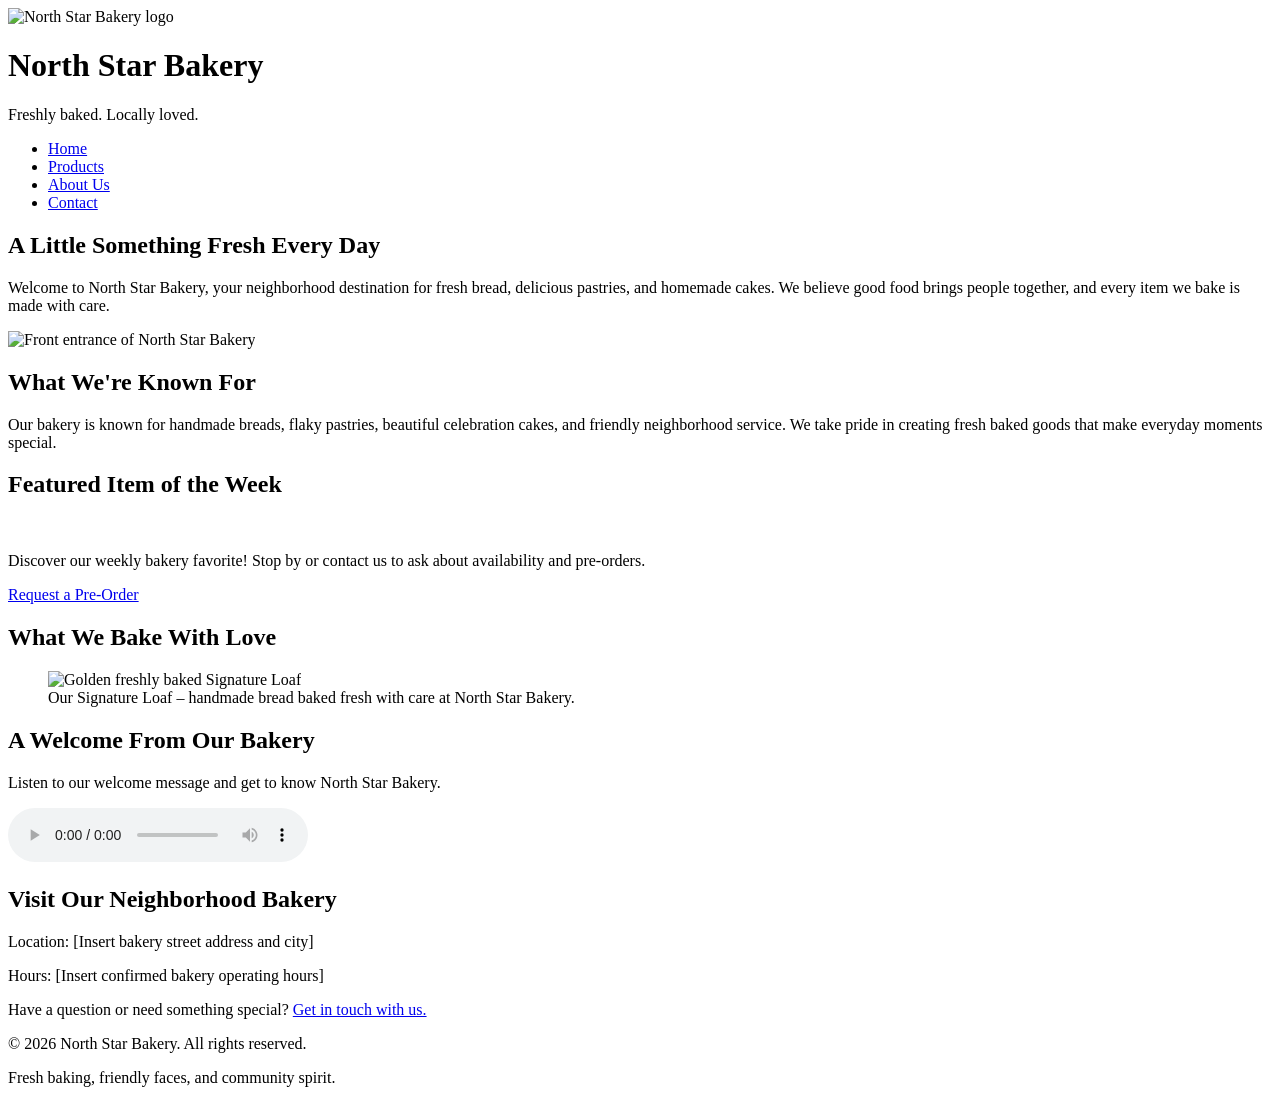
==== index.html @ 8f3c272c "Revise header with new text and logo class Updated header content and improved accessibility." ====
<!DOCTYPE html>
<html lang="en">
<head>
    <meta charset="UTF-8">
    <meta name="viewport" content="width=device-width, initial-scale=1.0">
    <title>North Star Bakery | Home</title>
</head>
<body>

   <header>
    <img src="images/bakery-logo.png"
         alt="North Star Bakery logo"
         class="logo">

    <h1>North Star Bakery</h1>
    <p>Freshly baked. Locally loved.</p>
</header>

    <nav aria-label="Main navigation">
        <ul>
            <li><a href="index.html">Home</a></li>
            <li><a href="products.html">Products</a></li>
            <li><a href="about.html">About Us</a></li>
            <li><a href="contact.html">Contact</a></li>
        </ul>
    </nav>

    <main>
        <section>
            <h2>A Little Something Fresh Every Day</h2>
            <p>
                Welcome to North Star Bakery, your neighborhood
                destination for fresh bread, delicious pastries,
                and homemade cakes. We believe good food brings
                people together, and every item we bake is made
                with care.
            </p>
            <img src="images/bakery-storefront.jpg"
                 alt="Front entrance of North Star Bakery">
        </section>

        <section>
            <h2>What We're Known For</h2>
            <p>
                Our bakery is known for handmade breads, flaky
                pastries, beautiful celebration cakes, and friendly
                neighborhood service. We take pride in creating
                fresh baked goods that make everyday moments special.
            </p>
        </section>

        <section>
            <h2>Featured Item of the Week</h2>

          <picture>
    <source
        media="(min-width: 768px)"
        srcset="images/bakery-feature-large.jpg">

    <img
        src="images/bakery-feature-small.jpg"
        alt="Freshly baked featured item at North Star Bakery"
        class="featured-image">
</picture>

            <p>
                Discover our weekly bakery favorite! Stop by or
                contact us to ask about availability and pre-orders.
            </p>
            <p>
                <a href="contact.html">Request a Pre-Order</a>
            </p>
        </section>

        <section>
            <h2>What We Bake With Love</h2>

            <figure>
    <img
        src="images/bakery-signature-loaf.jpg"
        alt="Golden freshly baked Signature Loaf"
        class="product-image">

    <figcaption>
        Our Signature Loaf – handmade bread
        baked fresh with care at North Star Bakery.
    </figcaption>
</figure>
        </section>

        <section>
            <h2>A Welcome From Our Bakery</h2>
            <p>
                Listen to our welcome message and get to know
                North Star Bakery.
            </p>

           <audio controls>
    <source
        src="images/bakery-welcome.mp3"
        type="audio/mpeg">

    Your browser does not support audio.
    Please visit North Star Bakery to learn more.
</audio>
        </section>

        <section>
            <h2>Visit Our Neighborhood Bakery</h2>
            <p>Location: [Insert bakery street address and city]</p>
            <p>Hours: [Insert confirmed bakery operating hours]</p>
            <p>
                Have a question or need something special?
                <a href="contact.html">Get in touch with us.</a>
            </p>
        </section>
    </main>

    <footer>
        <p>&copy; 2026 North Star Bakery. All rights reserved.</p>
        <p>Fresh baking, friendly faces, and community spirit.</p>
    </footer>

</body>
</html>
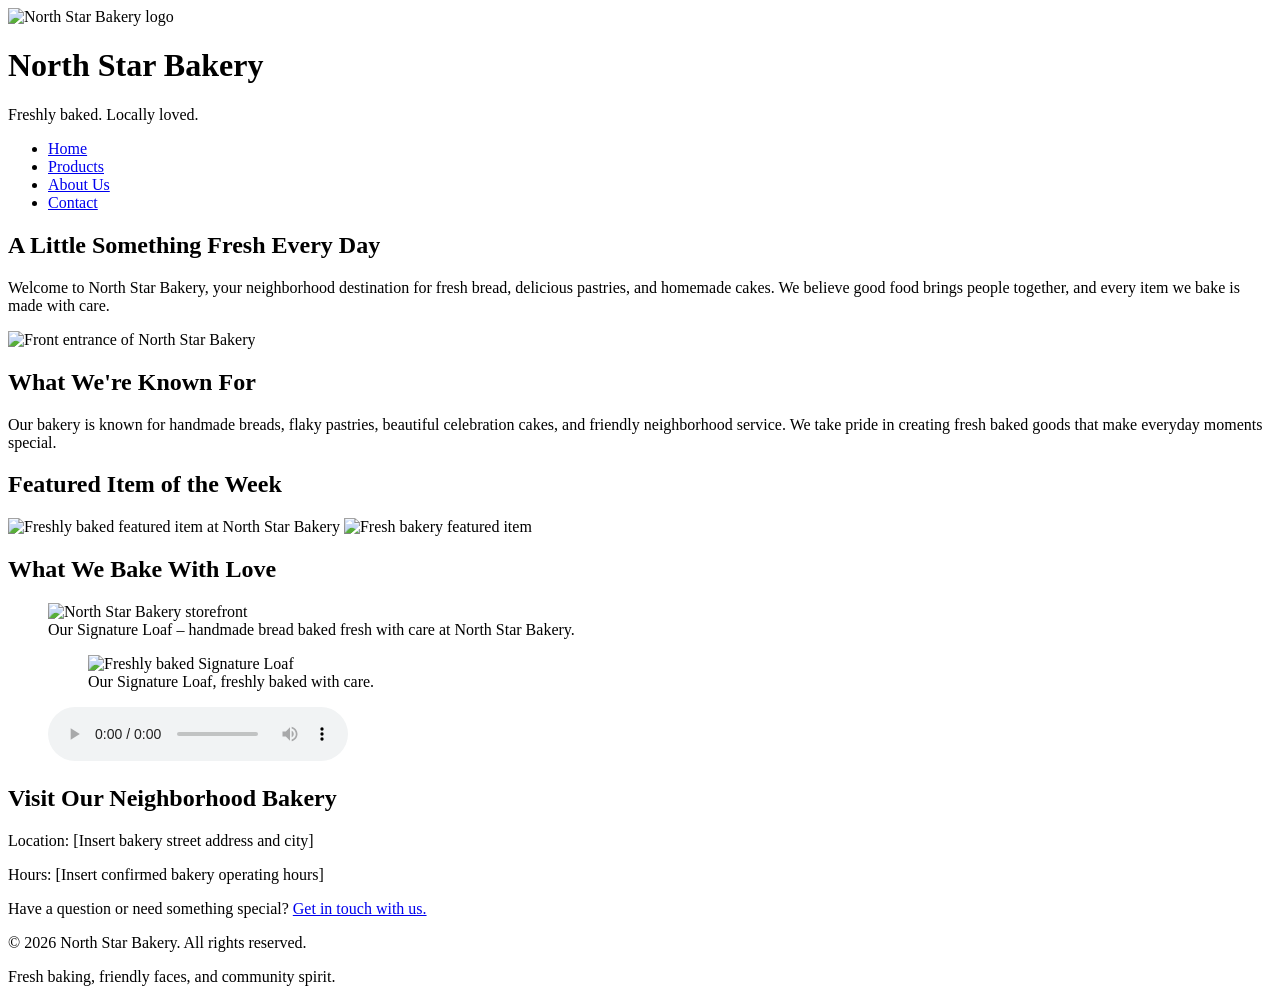
==== commit 58a4cd7b: "Refactor bakery feature images and remove audio section Updated image sources and removed welcome se" ====
--- a/index.html
+++ b/index.html
@@ -61,39 +61,37 @@
         src="images/bakery-feature-small.jpg"
         alt="Freshly baked featured item at North Star Bakery"
         class="featured-image">
+<picture>
+    <source media="(min-width: 768px)"
+            srcset="images/bakery-feature-large.jpg">
+
+    <img src="images/bakery-feature-small.jpg"
+         alt="Fresh bakery featured item"
+         class="featured-image">
 </picture>
-
-            <p>
-                Discover our weekly bakery favorite! Stop by or
-                contact us to ask about availability and pre-orders.
-            </p>
-            <p>
-                <a href="contact.html">Request a Pre-Order</a>
-            </p>
         </section>
 
         <section>
             <h2>What We Bake With Love</h2>
 
             <figure>
-    <img
-        src="images/bakery-signature-loaf.jpg"
-        alt="Golden freshly baked Signature Loaf"
-        class="product-image">
+   <img src="images/bakery-storefront.jpg"
+     alt="North Star Bakery storefront"
+     class="featured-image">
 
     <figcaption>
         Our Signature Loaf – handmade bread
         baked fresh with care at North Star Bakery.
     </figcaption>
+<figure>
+    <img src="images/bakery-signature-loaf.jpg"
+         alt="Freshly baked Signature Loaf"
+         class="product-image">
+
+    <figcaption>
+        Our Signature Loaf, freshly baked with care.
+    </figcaption>
 </figure>
-        </section>
-
-        <section>
-            <h2>A Welcome From Our Bakery</h2>
-            <p>
-                Listen to our welcome message and get to know
-                North Star Bakery.
-            </p>
 
            <audio controls>
     <source
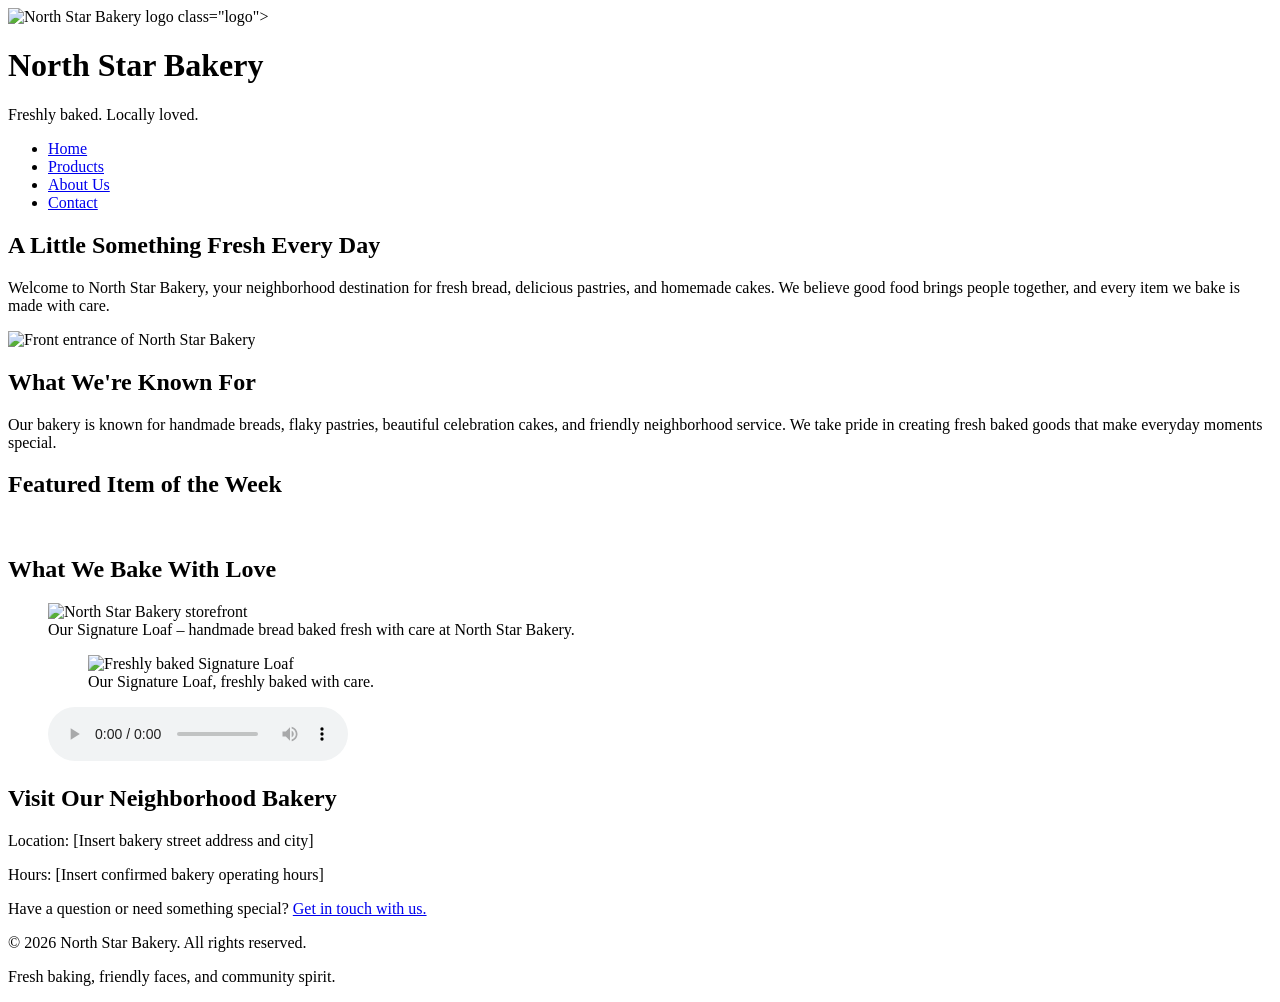
==== commit 19d5000e: "Fix image source path for bakery logo" ====
--- a/index.html
+++ b/index.html
@@ -8,8 +8,8 @@
 <body>
 
    <header>
-    <img src="images/bakery-logo.png"
-         alt="North Star Bakery logo"
+    <img src="bakery-logo.png"
+     alt="North Star Bakery logo">
          class="logo">
 
     <h1>North Star Bakery</h1>
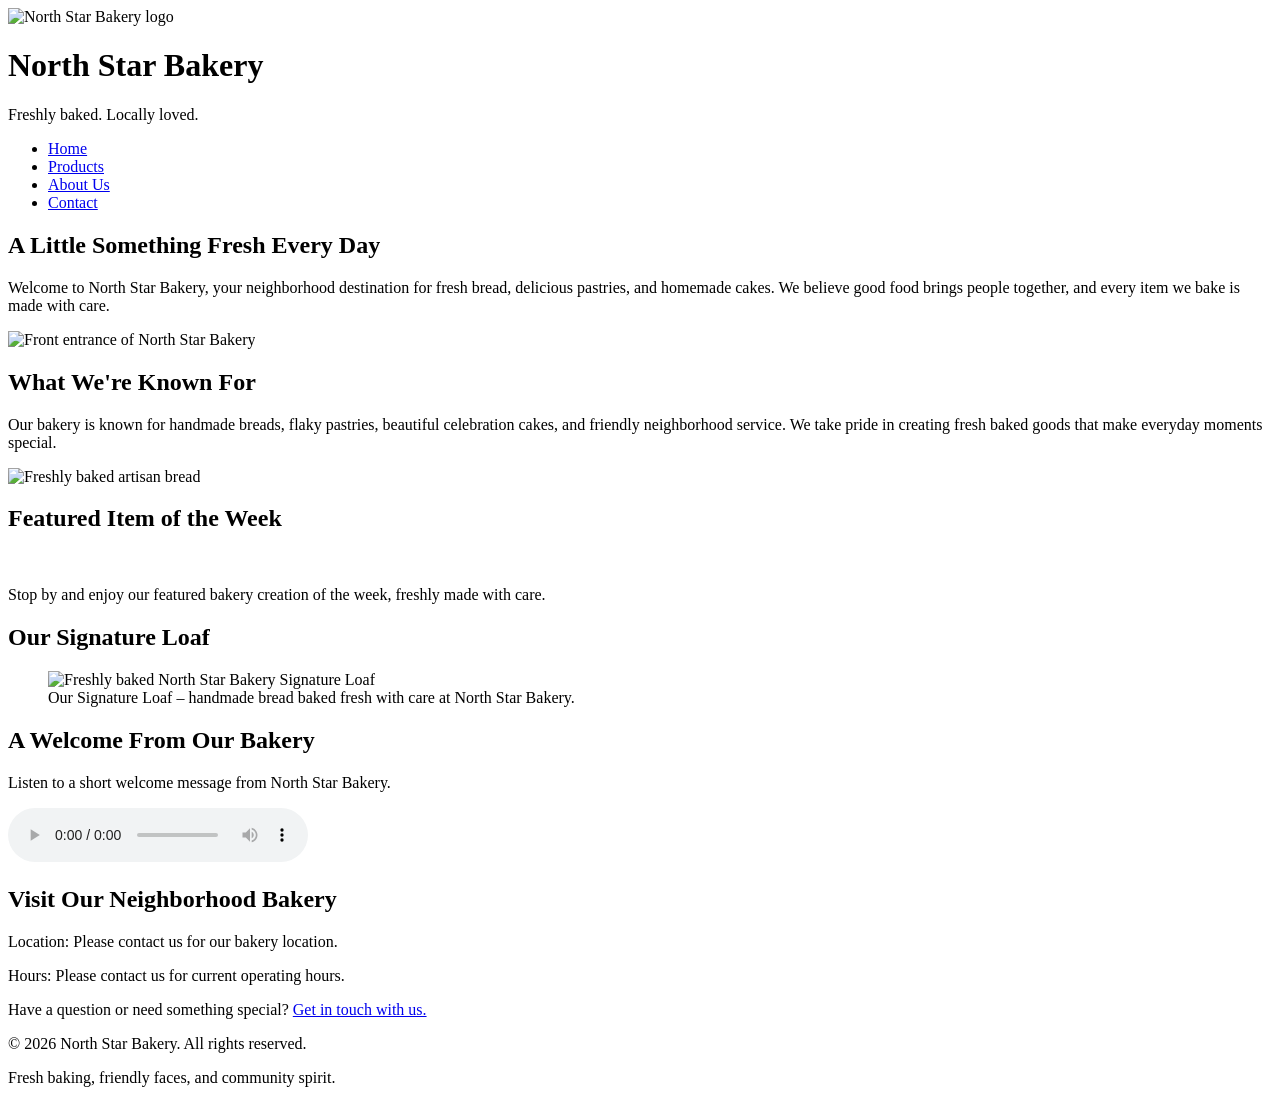
==== commit ce54d662: "Update index.html with new image paths and content" ====
--- a/index.html
+++ b/index.html
@@ -1,21 +1,26 @@
 <!DOCTYPE html>
 <html lang="en">
+
 <head>
     <meta charset="UTF-8">
     <meta name="viewport" content="width=device-width, initial-scale=1.0">
     <title>North Star Bakery | Home</title>
+    <link rel="stylesheet" href="style.css">
 </head>
+
 <body>
 
-   <header>
-    <img src="bakery-logo.png"
-     alt="North Star Bakery logo">
-         class="logo">
+    <!-- HEADER AND BAKERY LOGO -->
+    <header>
+        <img src="images/bakery-logo.png"
+             alt="North Star Bakery logo"
+             class="logo">
 
-    <h1>North Star Bakery</h1>
-    <p>Freshly baked. Locally loved.</p>
-</header>
+        <h1>North Star Bakery</h1>
+        <p>Freshly baked. Locally loved.</p>
+    </header>
 
+    <!-- NAVIGATION -->
     <nav aria-label="Main navigation">
         <ul>
             <li><a href="index.html">Home</a></li>
@@ -26,8 +31,11 @@
     </nav>
 
     <main>
+
+        <!-- WELCOME SECTION -->
         <section>
             <h2>A Little Something Fresh Every Day</h2>
+
             <p>
                 Welcome to North Star Bakery, your neighborhood
                 destination for fresh bread, delicious pastries,
@@ -35,85 +43,101 @@
                 people together, and every item we bake is made
                 with care.
             </p>
+
+            <!-- STOREFRONT IMAGE -->
             <img src="images/bakery-storefront.jpg"
-                 alt="Front entrance of North Star Bakery">
+                 alt="Front entrance of North Star Bakery"
+                 class="featured-image">
         </section>
 
+        <!-- WHAT WE ARE KNOWN FOR -->
         <section>
             <h2>What We're Known For</h2>
+
             <p>
                 Our bakery is known for handmade breads, flaky
                 pastries, beautiful celebration cakes, and friendly
                 neighborhood service. We take pride in creating
                 fresh baked goods that make everyday moments special.
             </p>
+
+            <!-- BREAD IMAGE -->
+            <img src="images/bakery-bread.jpg"
+                 alt="Freshly baked artisan bread"
+                 class="product-image">
         </section>
 
+        <!-- FEATURED ITEM OF THE WEEK -->
         <section>
             <h2>Featured Item of the Week</h2>
 
-          <picture>
-    <source
-        media="(min-width: 768px)"
-        srcset="images/bakery-feature-large.jpg">
+            <picture>
+                <source
+                    media="(min-width: 768px)"
+                    srcset="images/bakery-feature-large.jpg">
 
-    <img
-        src="images/bakery-feature-small.jpg"
-        alt="Freshly baked featured item at North Star Bakery"
-        class="featured-image">
-<picture>
-    <source media="(min-width: 768px)"
-            srcset="images/bakery-feature-large.jpg">
+                <img
+                    src="images/bakery-feature-small.jpg"
+                    alt="Fresh bakery featured item"
+                    class="featured-image">
+            </picture>
 
-    <img src="images/bakery-feature-small.jpg"
-         alt="Fresh bakery featured item"
-         class="featured-image">
-</picture>
+            <p>
+                Stop by and enjoy our featured bakery creation
+                of the week, freshly made with care.
+            </p>
         </section>
 
+        <!-- SIGNATURE LOAF -->
         <section>
-            <h2>What We Bake With Love</h2>
+            <h2>Our Signature Loaf</h2>
 
             <figure>
-   <img src="images/bakery-storefront.jpg"
-     alt="North Star Bakery storefront"
-     class="featured-image">
+                <img
+                    src="images/bakery-signature-loaf.jpg"
+                    alt="Freshly baked North Star Bakery Signature Loaf"
+                    class="product-image">
 
-    <figcaption>
-        Our Signature Loaf – handmade bread
-        baked fresh with care at North Star Bakery.
-    </figcaption>
-<figure>
-    <img src="images/bakery-signature-loaf.jpg"
-         alt="Freshly baked Signature Loaf"
-         class="product-image">
-
-    <figcaption>
-        Our Signature Loaf, freshly baked with care.
-    </figcaption>
-</figure>
-
-           <audio controls>
-    <source
-        src="images/bakery-welcome.mp3"
-        type="audio/mpeg">
-
-    Your browser does not support audio.
-    Please visit North Star Bakery to learn more.
-</audio>
+                <figcaption>
+                    Our Signature Loaf – handmade bread
+                    baked fresh with care at North Star Bakery.
+                </figcaption>
+            </figure>
         </section>
 
+        <!-- AUDIO WELCOME MESSAGE -->
+        <section>
+            <h2>A Welcome From Our Bakery</h2>
+
+            <p>Listen to a short welcome message from North Star Bakery.</p>
+
+            <audio controls>
+                <source
+                    src="images/bakery-welcome.mp3"
+                    type="audio/mpeg">
+
+                Your browser does not support audio playback.
+                Please visit North Star Bakery to learn more.
+            </audio>
+        </section>
+
+        <!-- LOCATION AND HOURS -->
         <section>
             <h2>Visit Our Neighborhood Bakery</h2>
-            <p>Location: [Insert bakery street address and city]</p>
-            <p>Hours: [Insert confirmed bakery operating hours]</p>
+
+            <p>Location: Please contact us for our bakery location.</p>
+
+            <p>Hours: Please contact us for current operating hours.</p>
+
             <p>
                 Have a question or need something special?
                 <a href="contact.html">Get in touch with us.</a>
             </p>
         </section>
+
     </main>
 
+    <!-- FOOTER -->
     <footer>
         <p>&copy; 2026 North Star Bakery. All rights reserved.</p>
         <p>Fresh baking, friendly faces, and community spirit.</p>
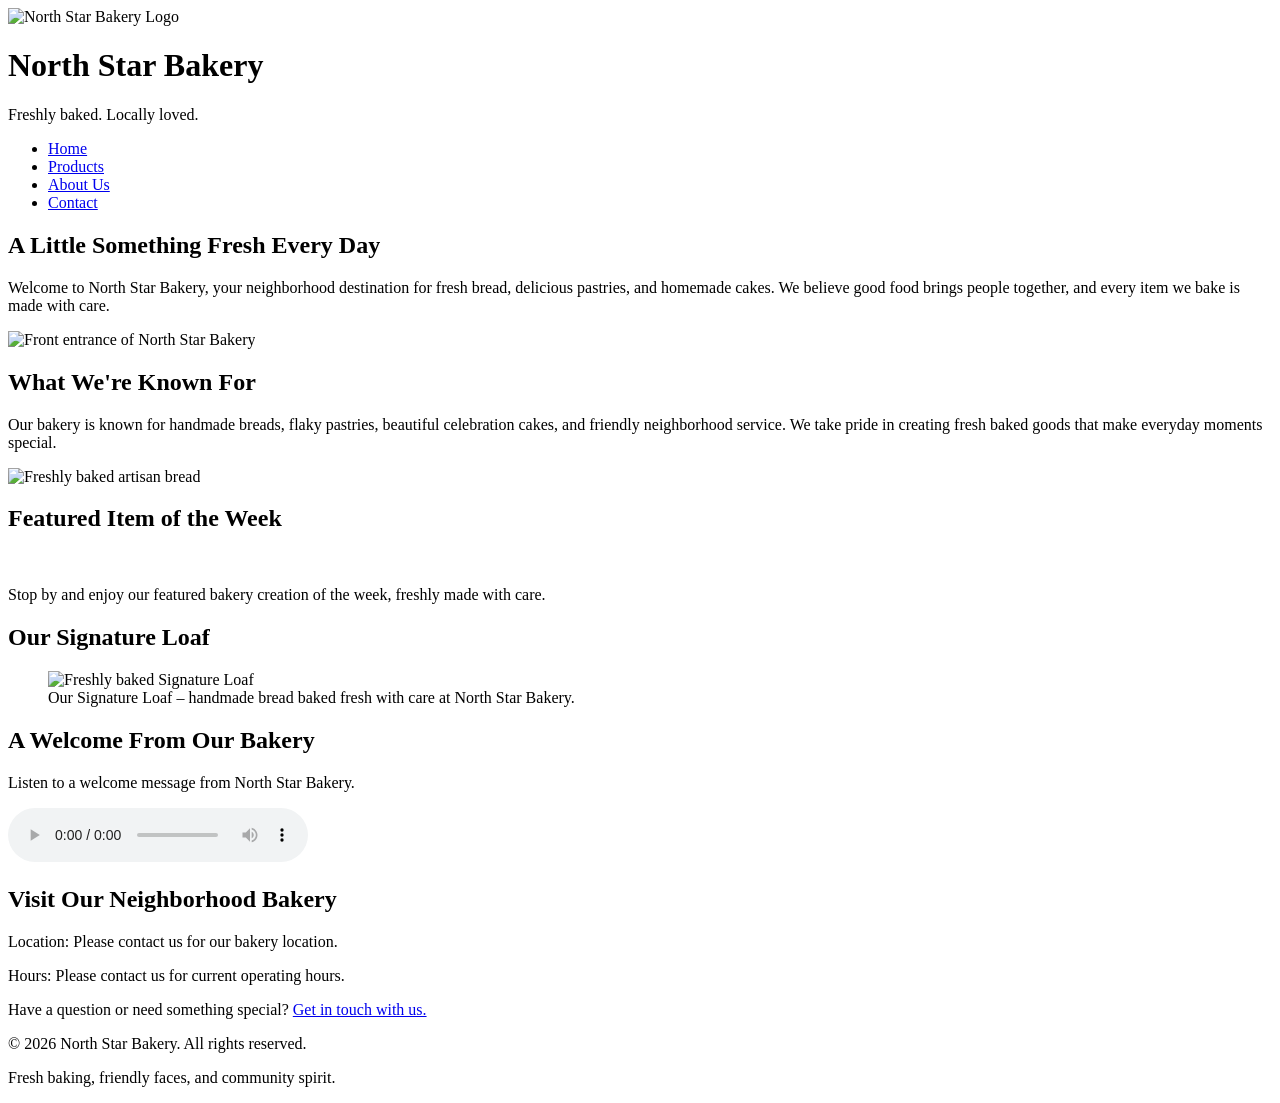
==== commit b6f771be: "Refactor HTML comments and alt text for images" ====
--- a/index.html
+++ b/index.html
@@ -10,18 +10,21 @@
 
 <body>
 
-    <!-- HEADER AND BAKERY LOGO -->
+    <!-- HEADER -->
     <header>
+
+        <!-- Picture 1: Bakery Logo -->
         <img src="images/bakery-logo.png"
-             alt="North Star Bakery logo"
+             alt="North Star Bakery Logo"
              class="logo">
 
         <h1>North Star Bakery</h1>
         <p>Freshly baked. Locally loved.</p>
+
     </header>
 
     <!-- NAVIGATION -->
-    <nav aria-label="Main navigation">
+    <nav>
         <ul>
             <li><a href="index.html">Home</a></li>
             <li><a href="products.html">Products</a></li>
@@ -34,6 +37,7 @@
 
         <!-- WELCOME SECTION -->
         <section>
+
             <h2>A Little Something Fresh Every Day</h2>
 
             <p>
@@ -44,14 +48,16 @@
                 with care.
             </p>
 
-            <!-- STOREFRONT IMAGE -->
+            <!-- Picture 2: Bakery Storefront -->
             <img src="images/bakery-storefront.jpg"
                  alt="Front entrance of North Star Bakery"
                  class="featured-image">
+
         </section>
 
         <!-- WHAT WE ARE KNOWN FOR -->
         <section>
+
             <h2>What We're Known For</h2>
 
             <p>
@@ -61,86 +67,106 @@
                 fresh baked goods that make everyday moments special.
             </p>
 
-            <!-- BREAD IMAGE -->
+            <!-- Picture 3: Fresh Bakery Bread -->
             <img src="images/bakery-bread.jpg"
                  alt="Freshly baked artisan bread"
                  class="product-image">
+
         </section>
 
-        <!-- FEATURED ITEM OF THE WEEK -->
+        <!-- FEATURED ITEM -->
         <section>
+
             <h2>Featured Item of the Week</h2>
 
+            <!-- Picture 4: Small Featured Image -->
             <picture>
+
                 <source
                     media="(min-width: 768px)"
                     srcset="images/bakery-feature-large.jpg">
 
-                <img
-                    src="images/bakery-feature-small.jpg"
-                    alt="Fresh bakery featured item"
-                    class="featured-image">
+                <img src="images/bakery-feature-small.jpg"
+                     alt="North Star Bakery featured item"
+                     class="featured-image">
+
             </picture>
 
             <p>
                 Stop by and enjoy our featured bakery creation
                 of the week, freshly made with care.
             </p>
+
         </section>
 
         <!-- SIGNATURE LOAF -->
         <section>
+
             <h2>Our Signature Loaf</h2>
 
             <figure>
-                <img
-                    src="images/bakery-signature-loaf.jpg"
-                    alt="Freshly baked North Star Bakery Signature Loaf"
-                    class="product-image">
+
+                <!-- Picture 5: Signature Loaf -->
+                <img src="images/bakery-signature-loaf.jpg"
+                     alt="Freshly baked Signature Loaf"
+                     class="product-image">
 
                 <figcaption>
                     Our Signature Loaf – handmade bread
                     baked fresh with care at North Star Bakery.
                 </figcaption>
+
             </figure>
+
         </section>
 
-        <!-- AUDIO WELCOME MESSAGE -->
+        <!-- AUDIO -->
         <section>
+
             <h2>A Welcome From Our Bakery</h2>
 
-            <p>Listen to a short welcome message from North Star Bakery.</p>
+            <p>
+                Listen to a welcome message from North Star Bakery.
+            </p>
 
             <audio controls>
-                <source
-                    src="images/bakery-welcome.mp3"
-                    type="audio/mpeg">
+                <source src="images/bakery-welcome.mp3"
+                        type="audio/mpeg">
 
                 Your browser does not support audio playback.
-                Please visit North Star Bakery to learn more.
             </audio>
+
         </section>
 
         <!-- LOCATION AND HOURS -->
         <section>
+
             <h2>Visit Our Neighborhood Bakery</h2>
 
-            <p>Location: Please contact us for our bakery location.</p>
+            <p>
+                Location: Please contact us for our bakery location.
+            </p>
 
-            <p>Hours: Please contact us for current operating hours.</p>
+            <p>
+                Hours: Please contact us for current operating hours.
+            </p>
 
             <p>
                 Have a question or need something special?
                 <a href="contact.html">Get in touch with us.</a>
             </p>
+
         </section>
 
     </main>
 
     <!-- FOOTER -->
     <footer>
+
         <p>&copy; 2026 North Star Bakery. All rights reserved.</p>
+
         <p>Fresh baking, friendly faces, and community spirit.</p>
+
     </footer>
 
 </body>
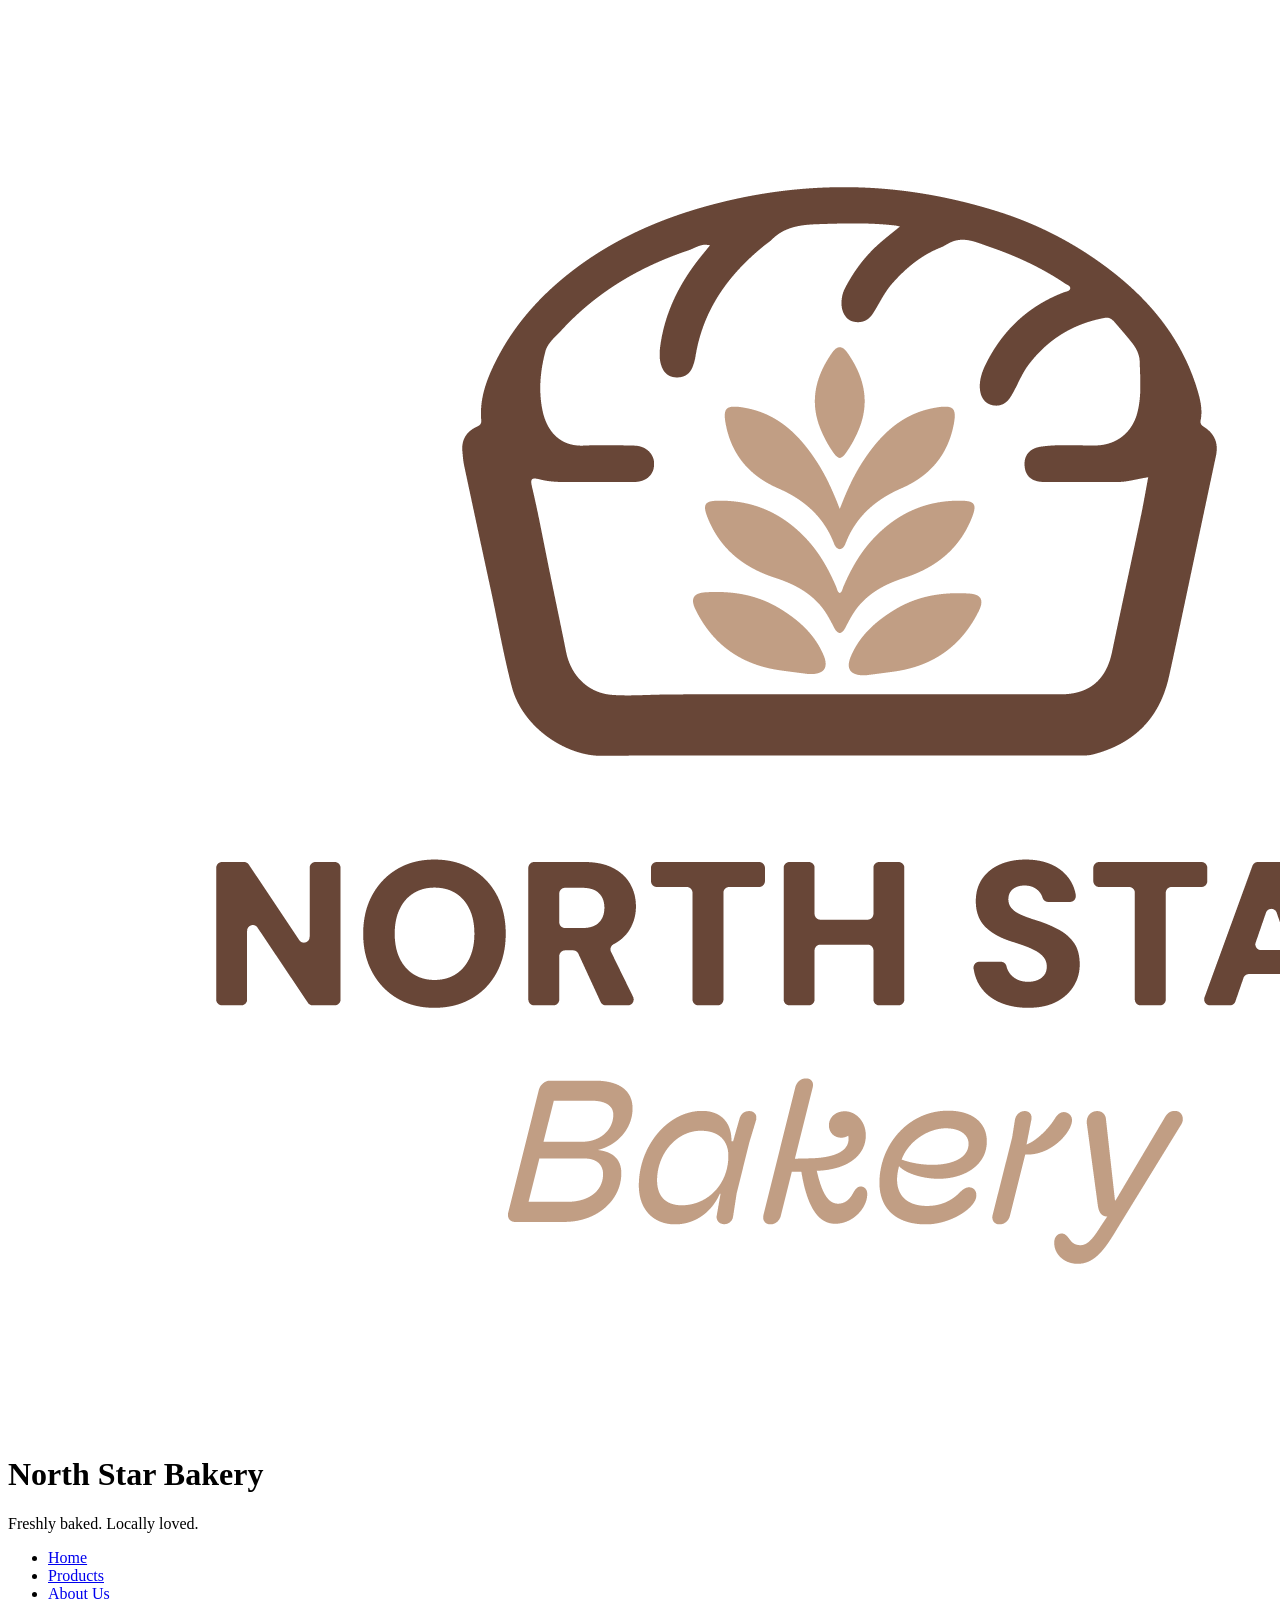
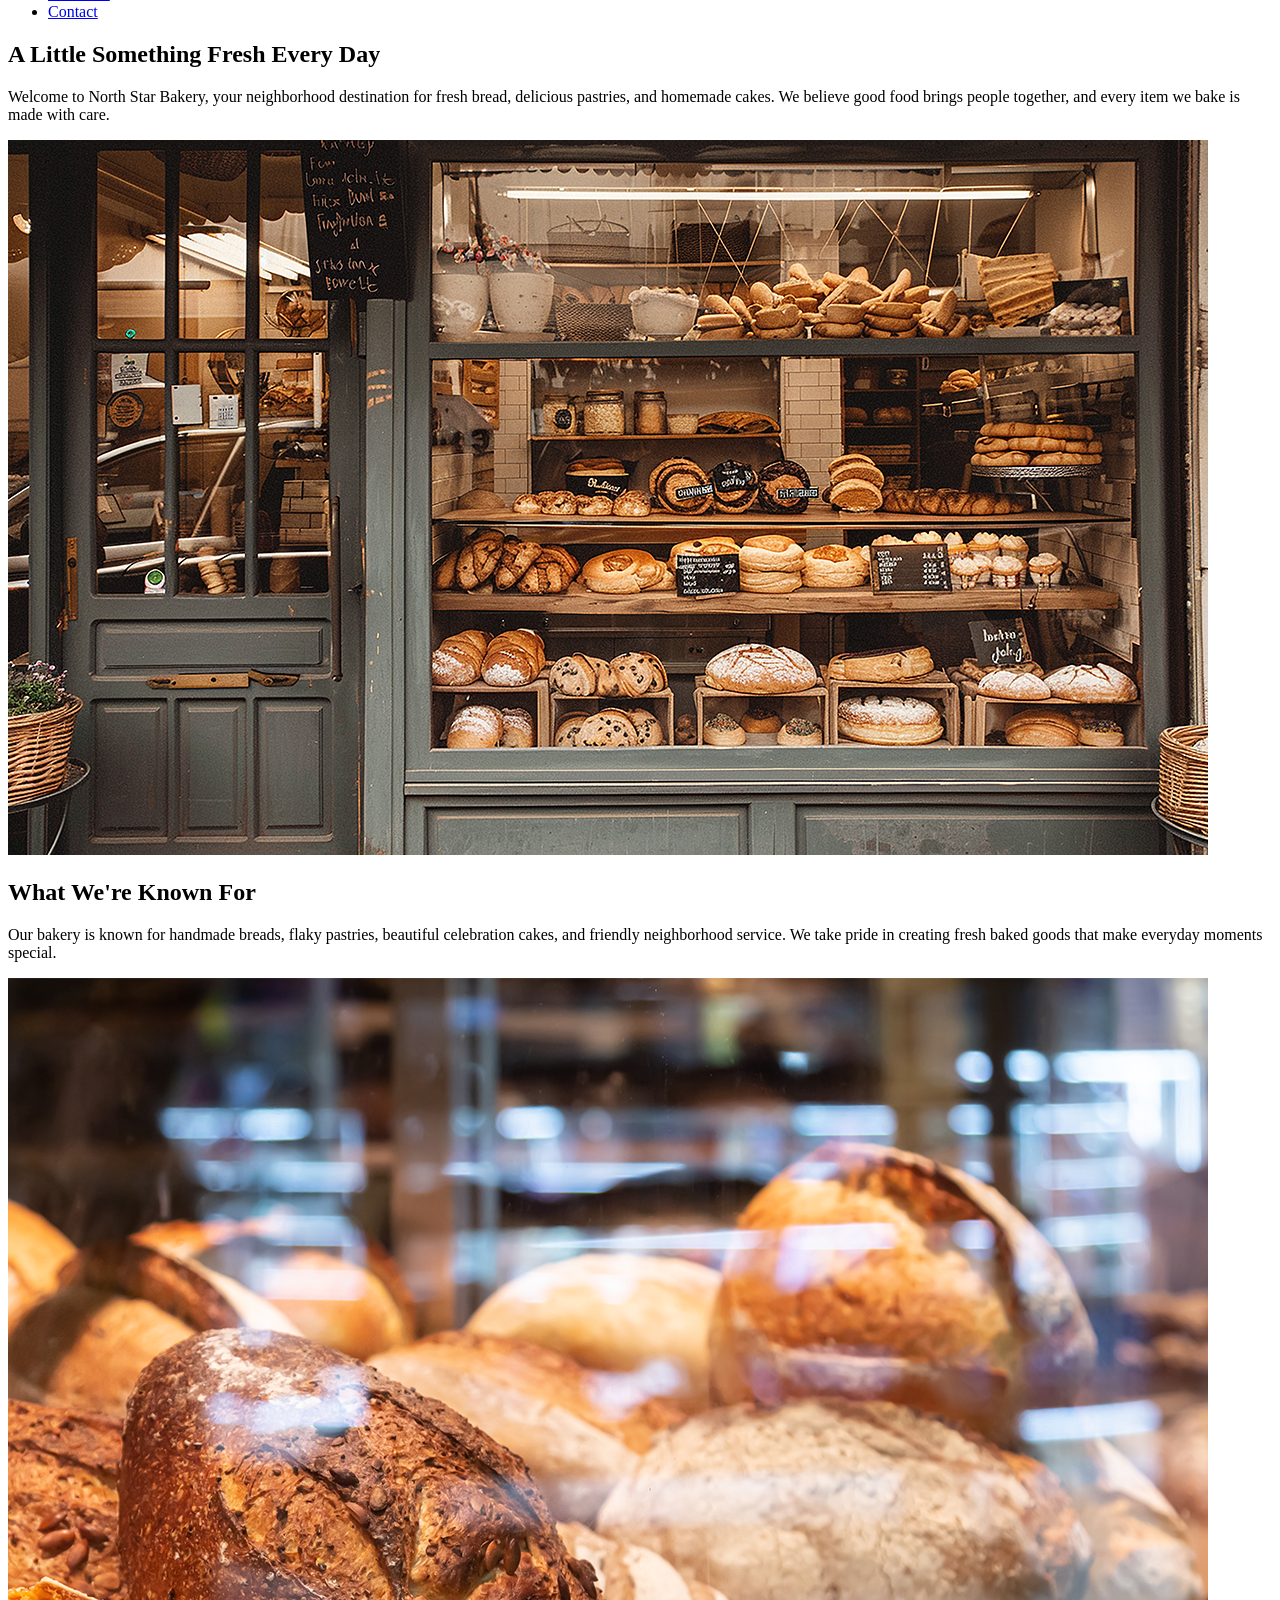
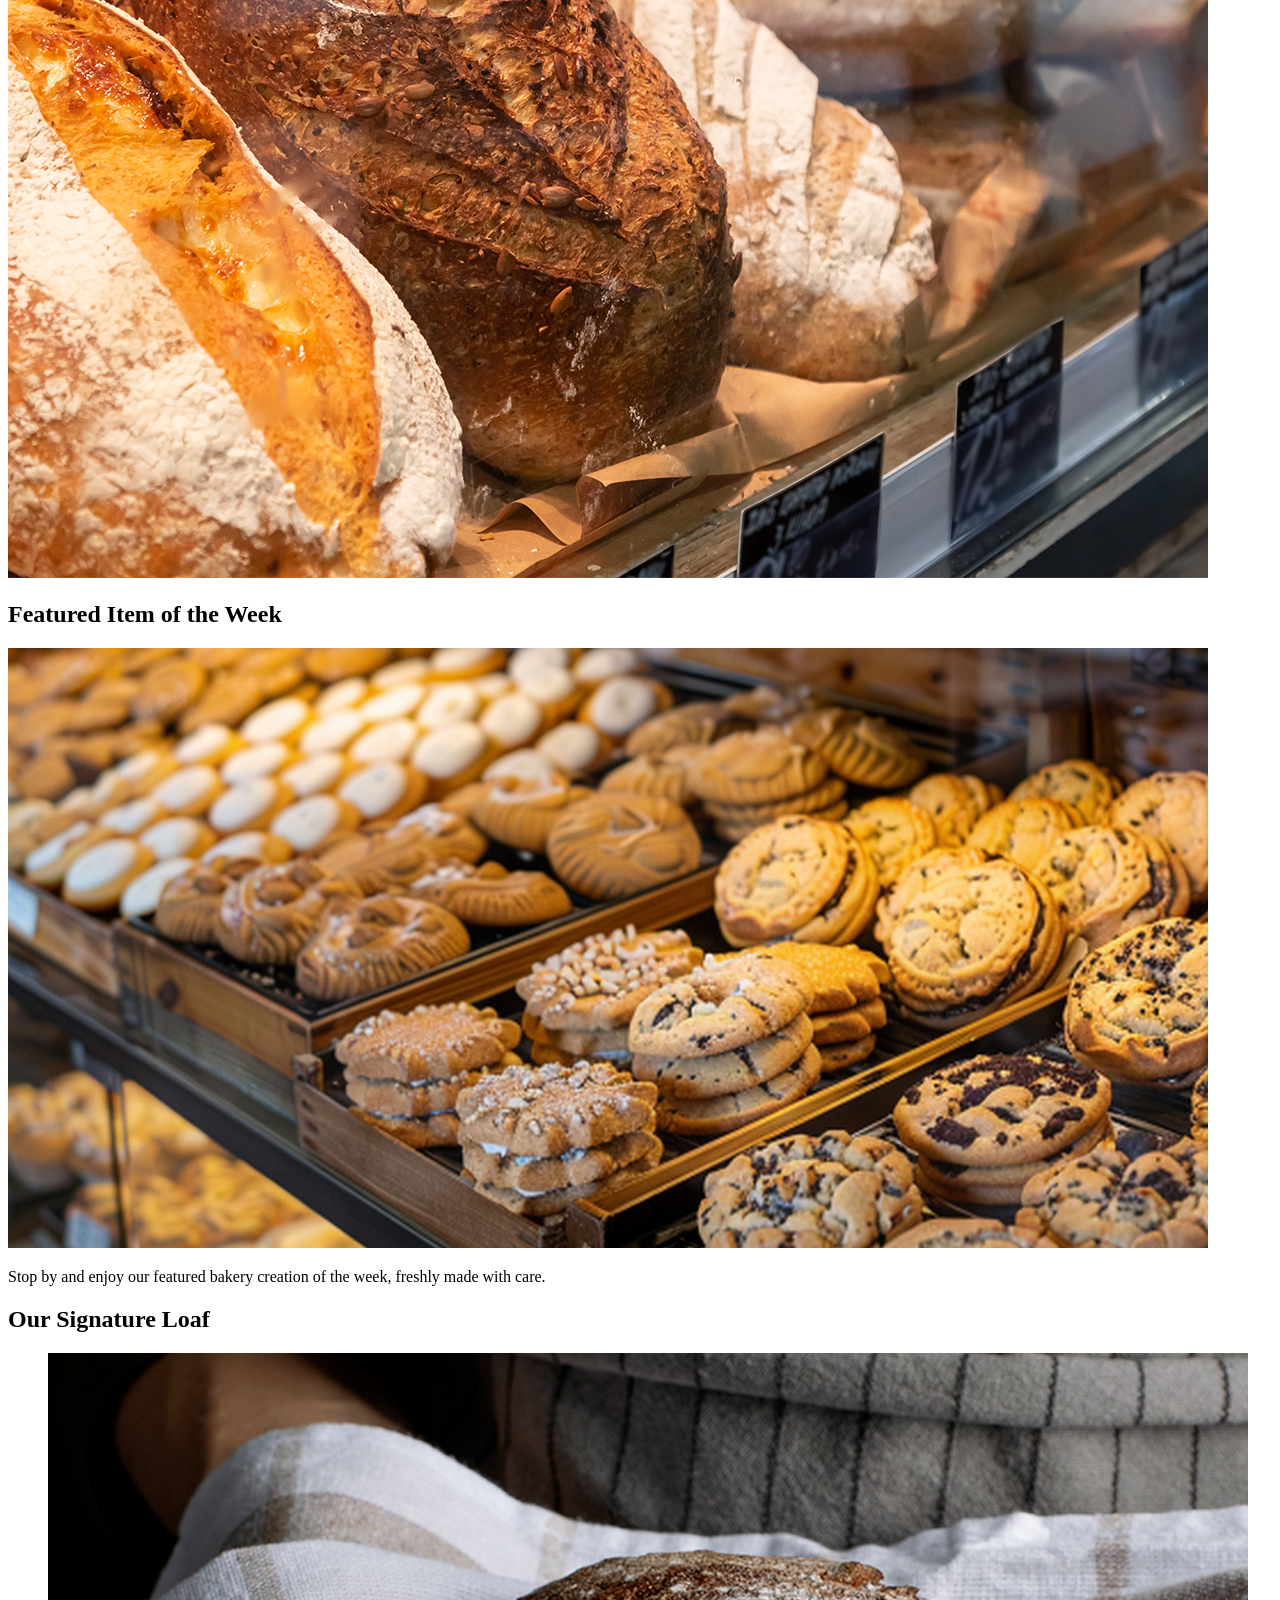
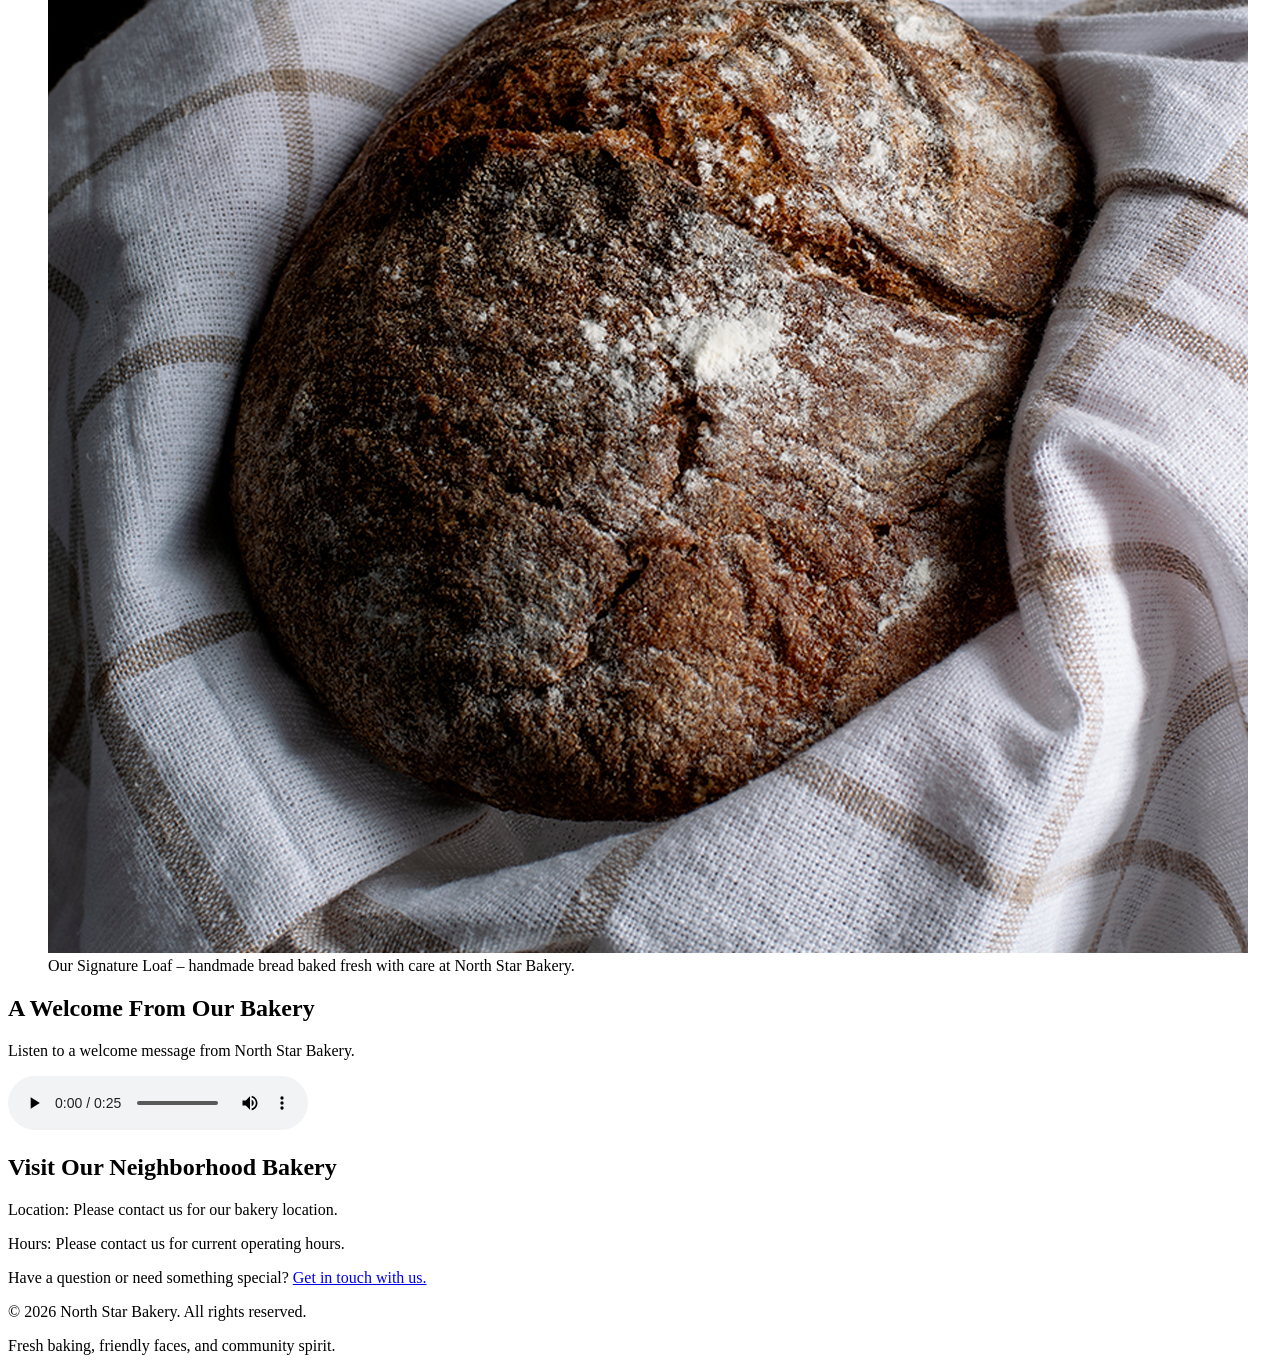
==== commit 6db531fb: "Update image and audio source paths in index.html" ====
--- a/index.html
+++ b/index.html
@@ -14,7 +14,7 @@
     <header>
 
         <!-- Picture 1: Bakery Logo -->
-        <img src="images/bakery-logo.png"
+        <img src="bakery-logo_c.png"
              alt="North Star Bakery Logo"
              class="logo">
 
@@ -49,7 +49,7 @@
             </p>
 
             <!-- Picture 2: Bakery Storefront -->
-            <img src="images/bakery-storefront.jpg"
+            <img src="bakery-storefront_c.png"
                  alt="Front entrance of North Star Bakery"
                  class="featured-image">
 
@@ -68,7 +68,7 @@
             </p>
 
             <!-- Picture 3: Fresh Bakery Bread -->
-            <img src="images/bakery-bread.jpg"
+            <img src="bakery-bread_c.png"
                  alt="Freshly baked artisan bread"
                  class="product-image">
 
@@ -84,9 +84,9 @@
 
                 <source
                     media="(min-width: 768px)"
-                    srcset="images/bakery-feature-large.jpg">
+                    srcset="bakery-feature-large_c.png">
 
-                <img src="images/bakery-feature-small.jpg"
+                <img src="bakery-feature-small_c.png"
                      alt="North Star Bakery featured item"
                      class="featured-image">
 
@@ -107,7 +107,7 @@
             <figure>
 
                 <!-- Picture 5: Signature Loaf -->
-                <img src="images/bakery-signature-loaf.jpg"
+                <img src="bakery-signature-loaf_c.png"
                      alt="Freshly baked Signature Loaf"
                      class="product-image">
 
@@ -130,7 +130,7 @@
             </p>
 
             <audio controls>
-                <source src="images/bakery-welcome.mp3"
+                <source src="bakery-welcome_c.mp3"
                         type="audio/mpeg">
 
                 Your browser does not support audio playback.
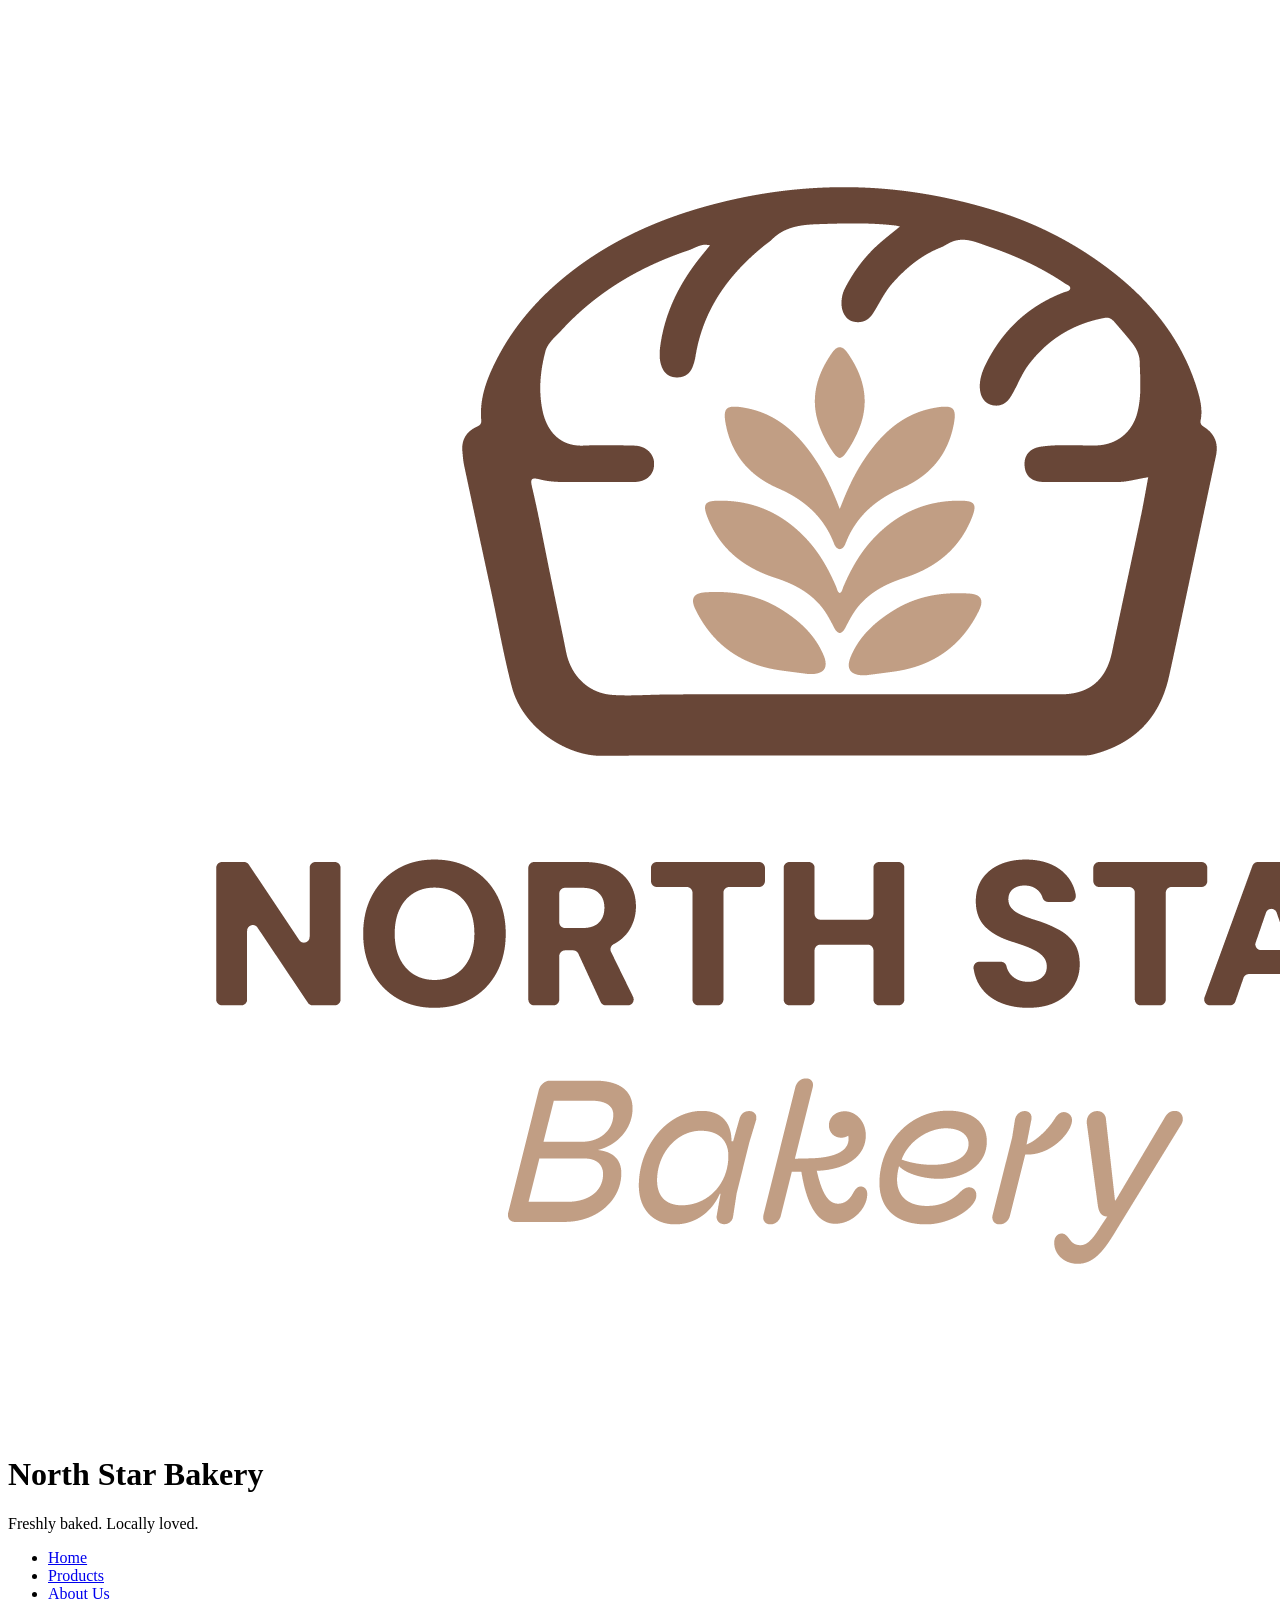
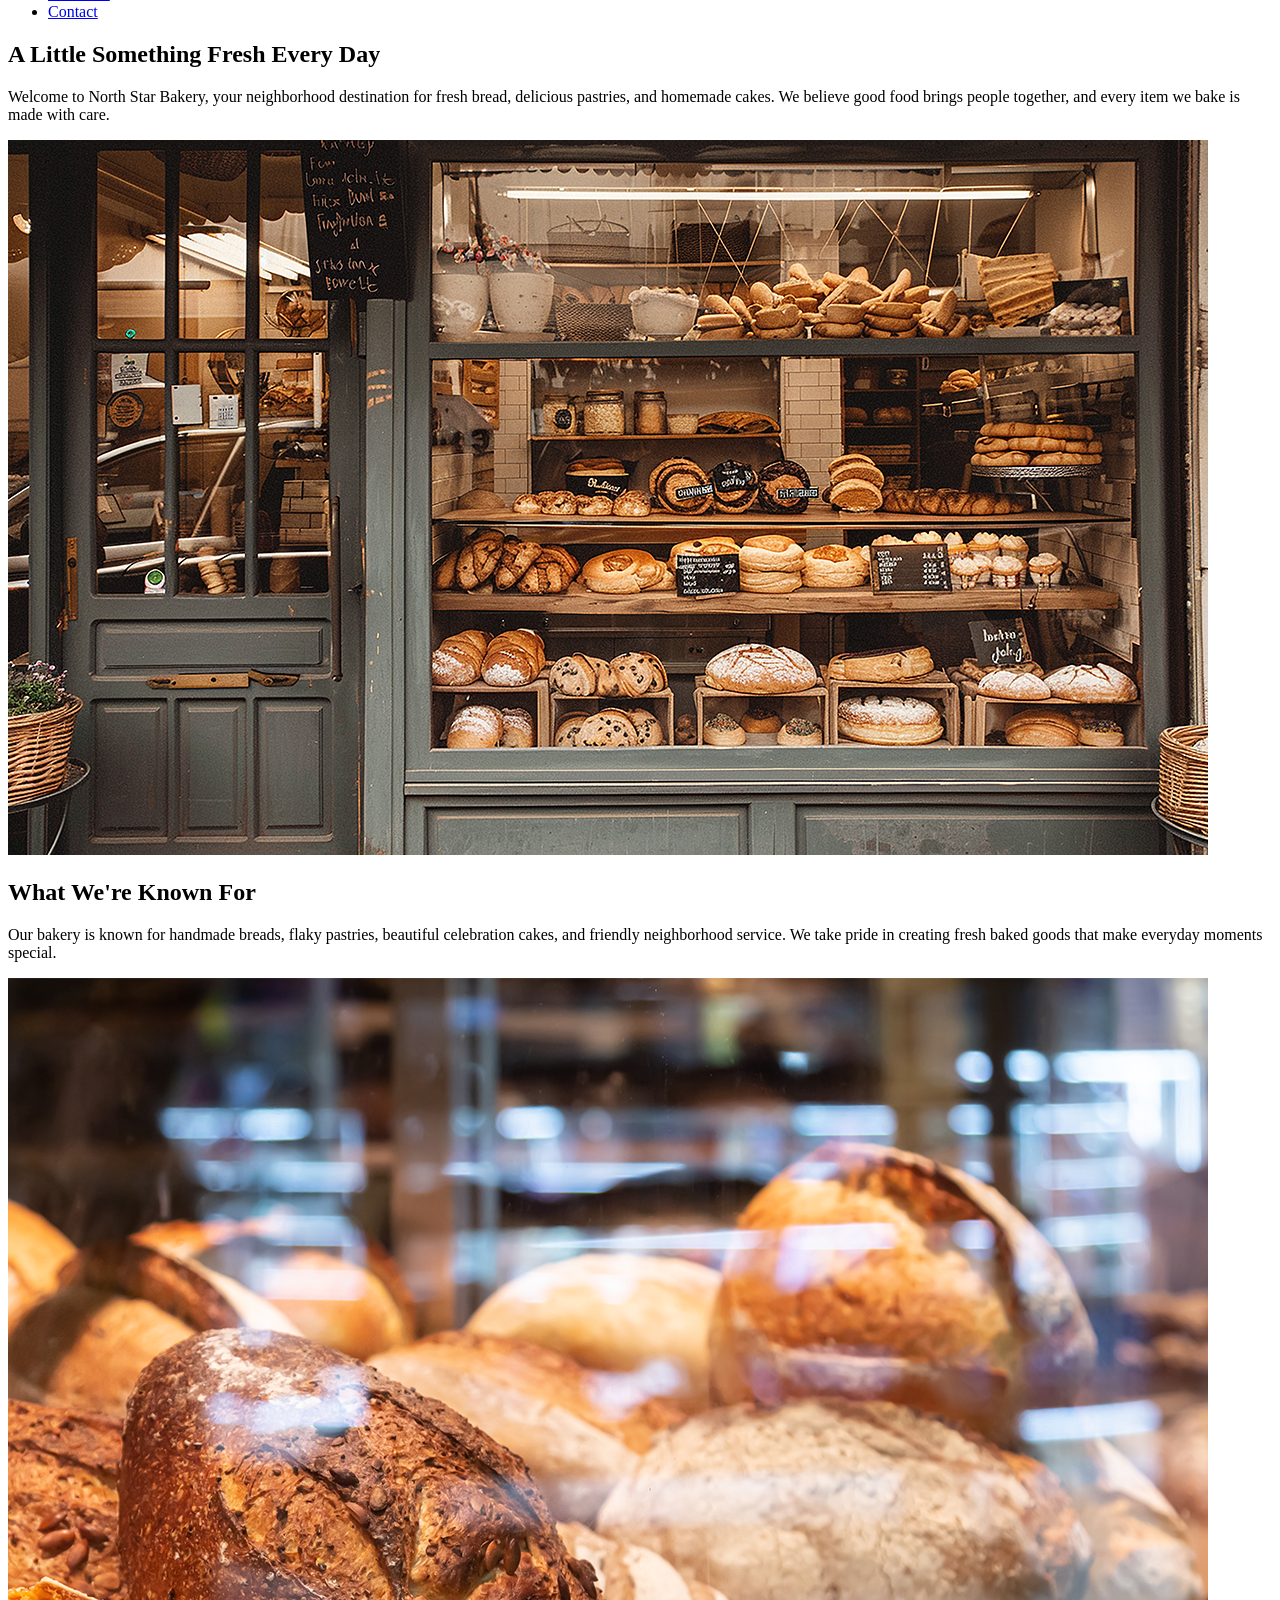
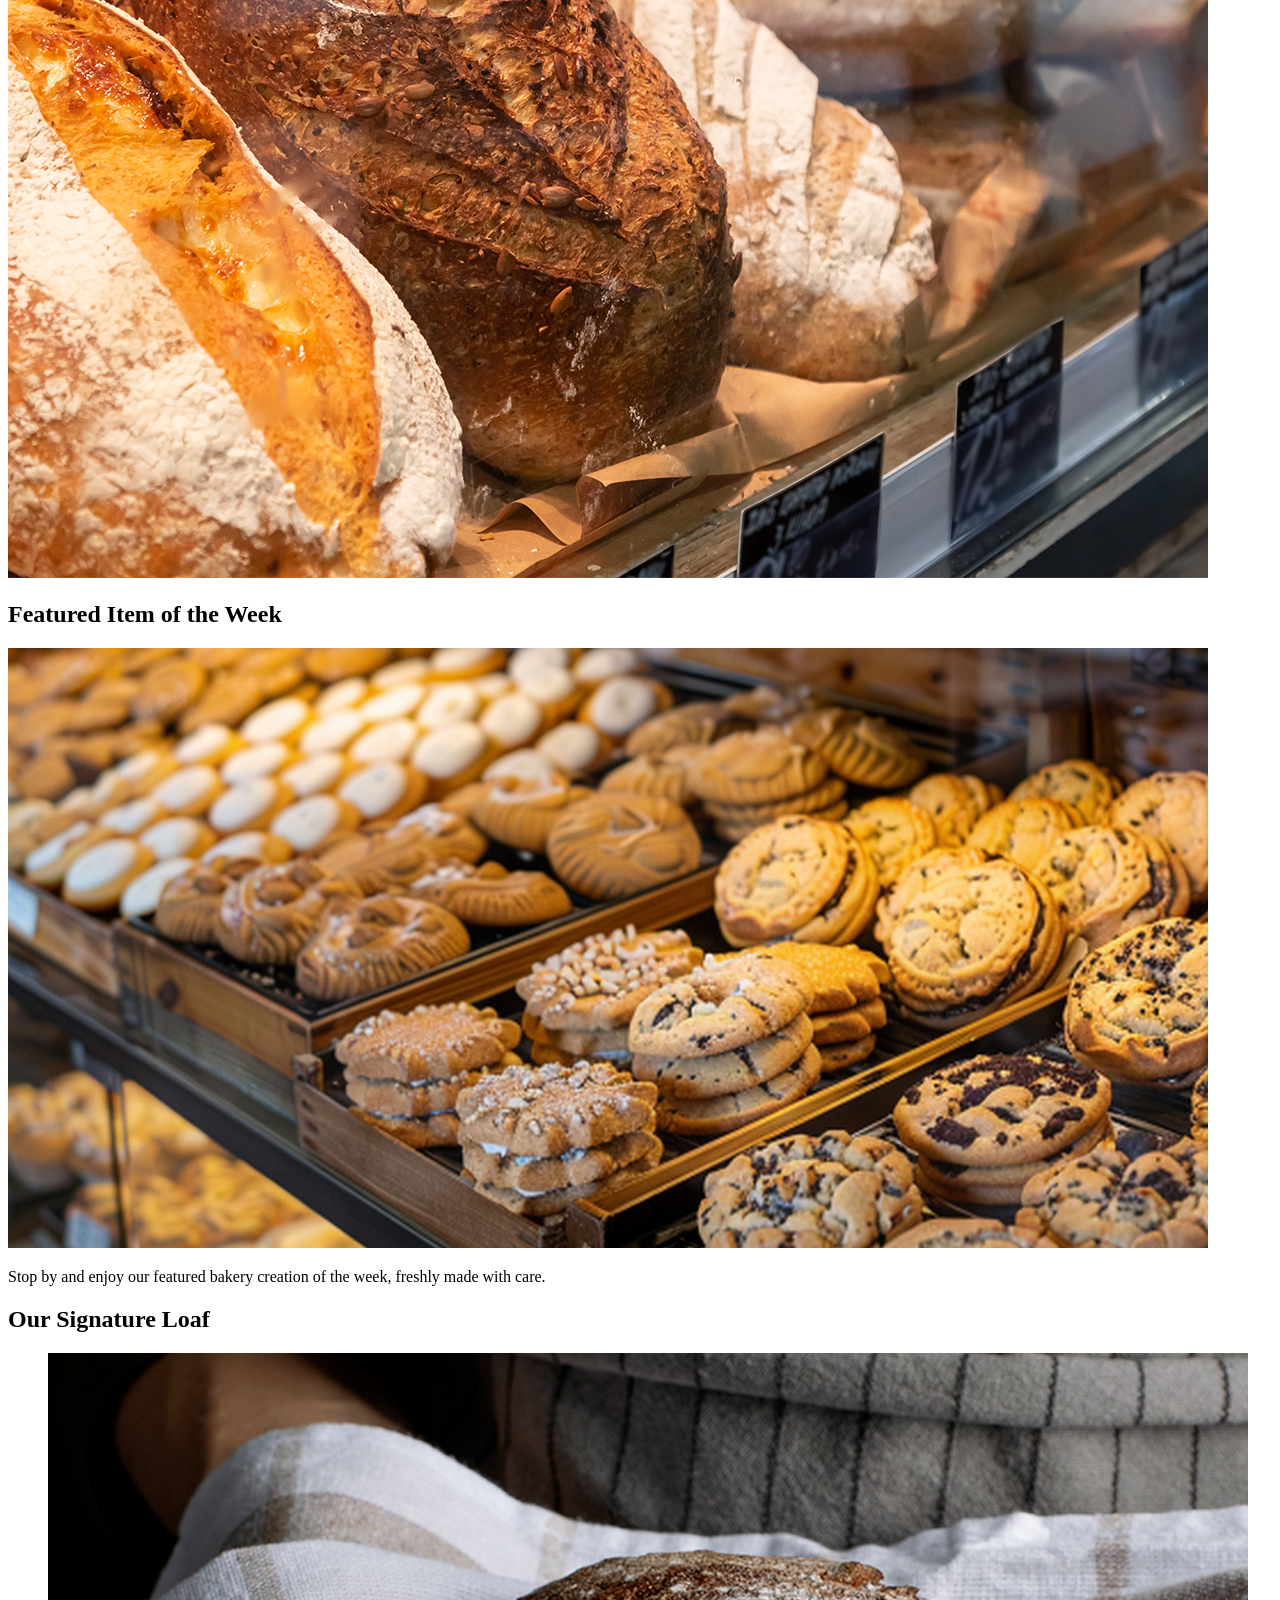
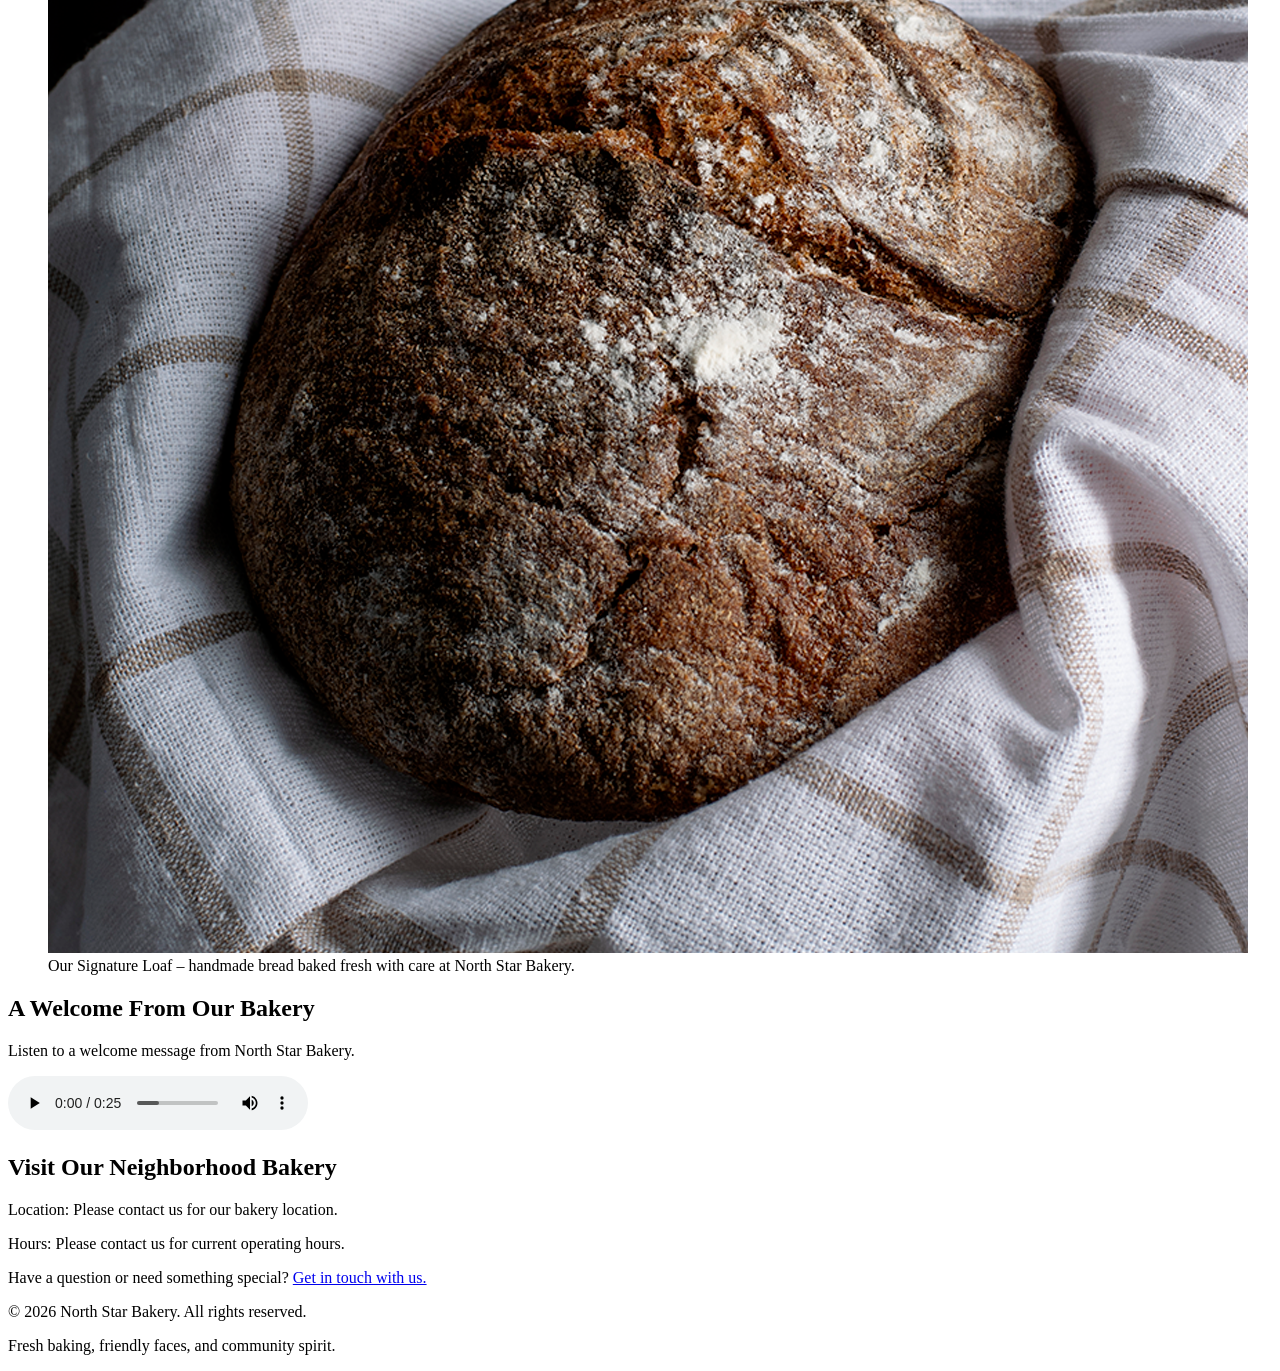
==== commit c8dc9dfa: "Fix image and audio source paths in index.html Updated image and audio source paths to include 'imag" ====
--- a/index.html
+++ b/index.html
@@ -14,7 +14,7 @@
     <header>
 
         <!-- Picture 1: Bakery Logo -->
-        <img src="bakery-logo_c.png"
+        <img src="images/bakery-logo_c.png"
              alt="North Star Bakery Logo"
              class="logo">
 
@@ -49,7 +49,7 @@
             </p>
 
             <!-- Picture 2: Bakery Storefront -->
-            <img src="bakery-storefront_c.png"
+            <img src="images/bakery-storefront_c.png"
                  alt="Front entrance of North Star Bakery"
                  class="featured-image">
 
@@ -68,7 +68,7 @@
             </p>
 
             <!-- Picture 3: Fresh Bakery Bread -->
-            <img src="bakery-bread_c.png"
+            <img src="images/bakery-bread_c.png"
                  alt="Freshly baked artisan bread"
                  class="product-image">
 
@@ -79,14 +79,14 @@
 
             <h2>Featured Item of the Week</h2>
 
-            <!-- Picture 4: Small Featured Image -->
+            <!-- Picture 4: Featured Images -->
             <picture>
 
                 <source
                     media="(min-width: 768px)"
-                    srcset="bakery-feature-large_c.png">
+                    srcset="images/bakery-feature-large_c.png">
 
-                <img src="bakery-feature-small_c.png"
+                <img src="images/bakery-feature-small_c.png"
                      alt="North Star Bakery featured item"
                      class="featured-image">
 
@@ -107,7 +107,7 @@
             <figure>
 
                 <!-- Picture 5: Signature Loaf -->
-                <img src="bakery-signature-loaf_c.png"
+                <img src="images/bakery-signature-loaf_c.png"
                      alt="Freshly baked Signature Loaf"
                      class="product-image">
 
@@ -130,7 +130,7 @@
             </p>
 
             <audio controls>
-                <source src="bakery-welcome_c.mp3"
+                <source src="images/bakery-welcome_c.mp3"
                         type="audio/mpeg">
 
                 Your browser does not support audio playback.
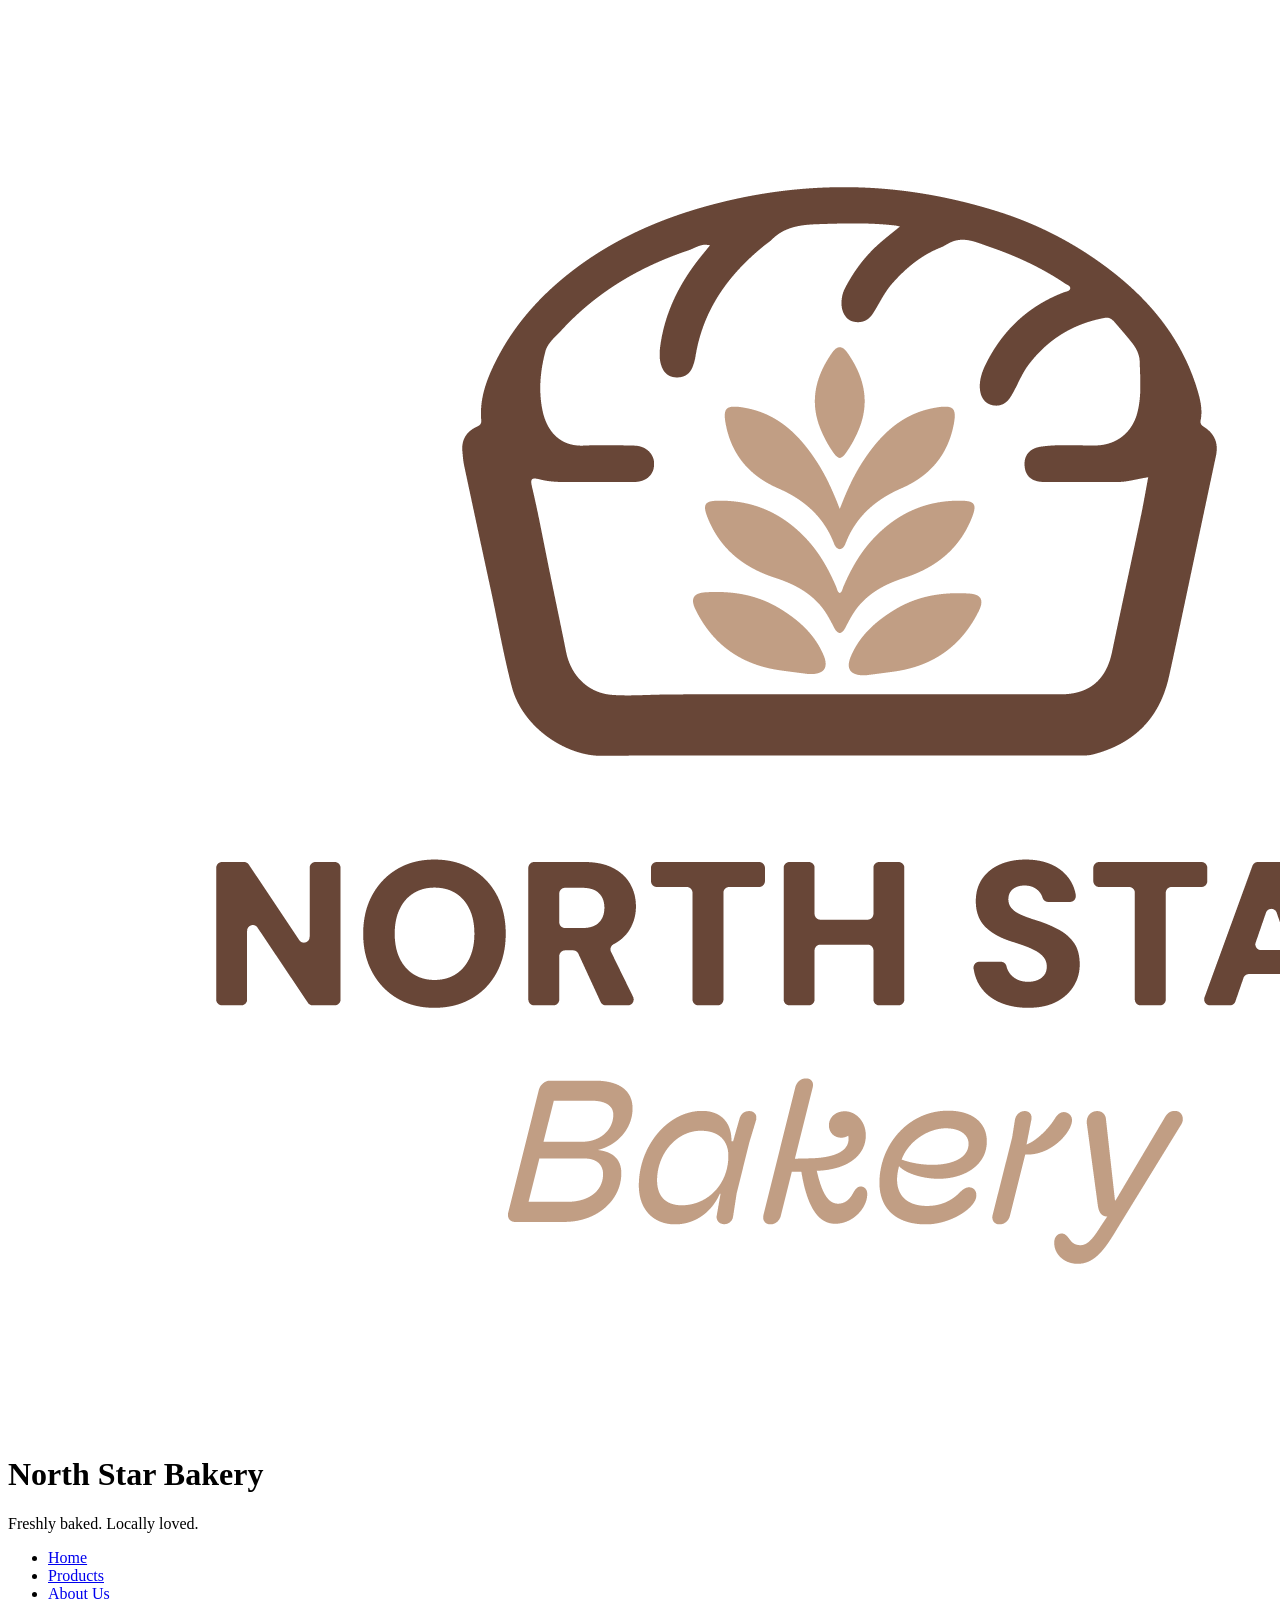
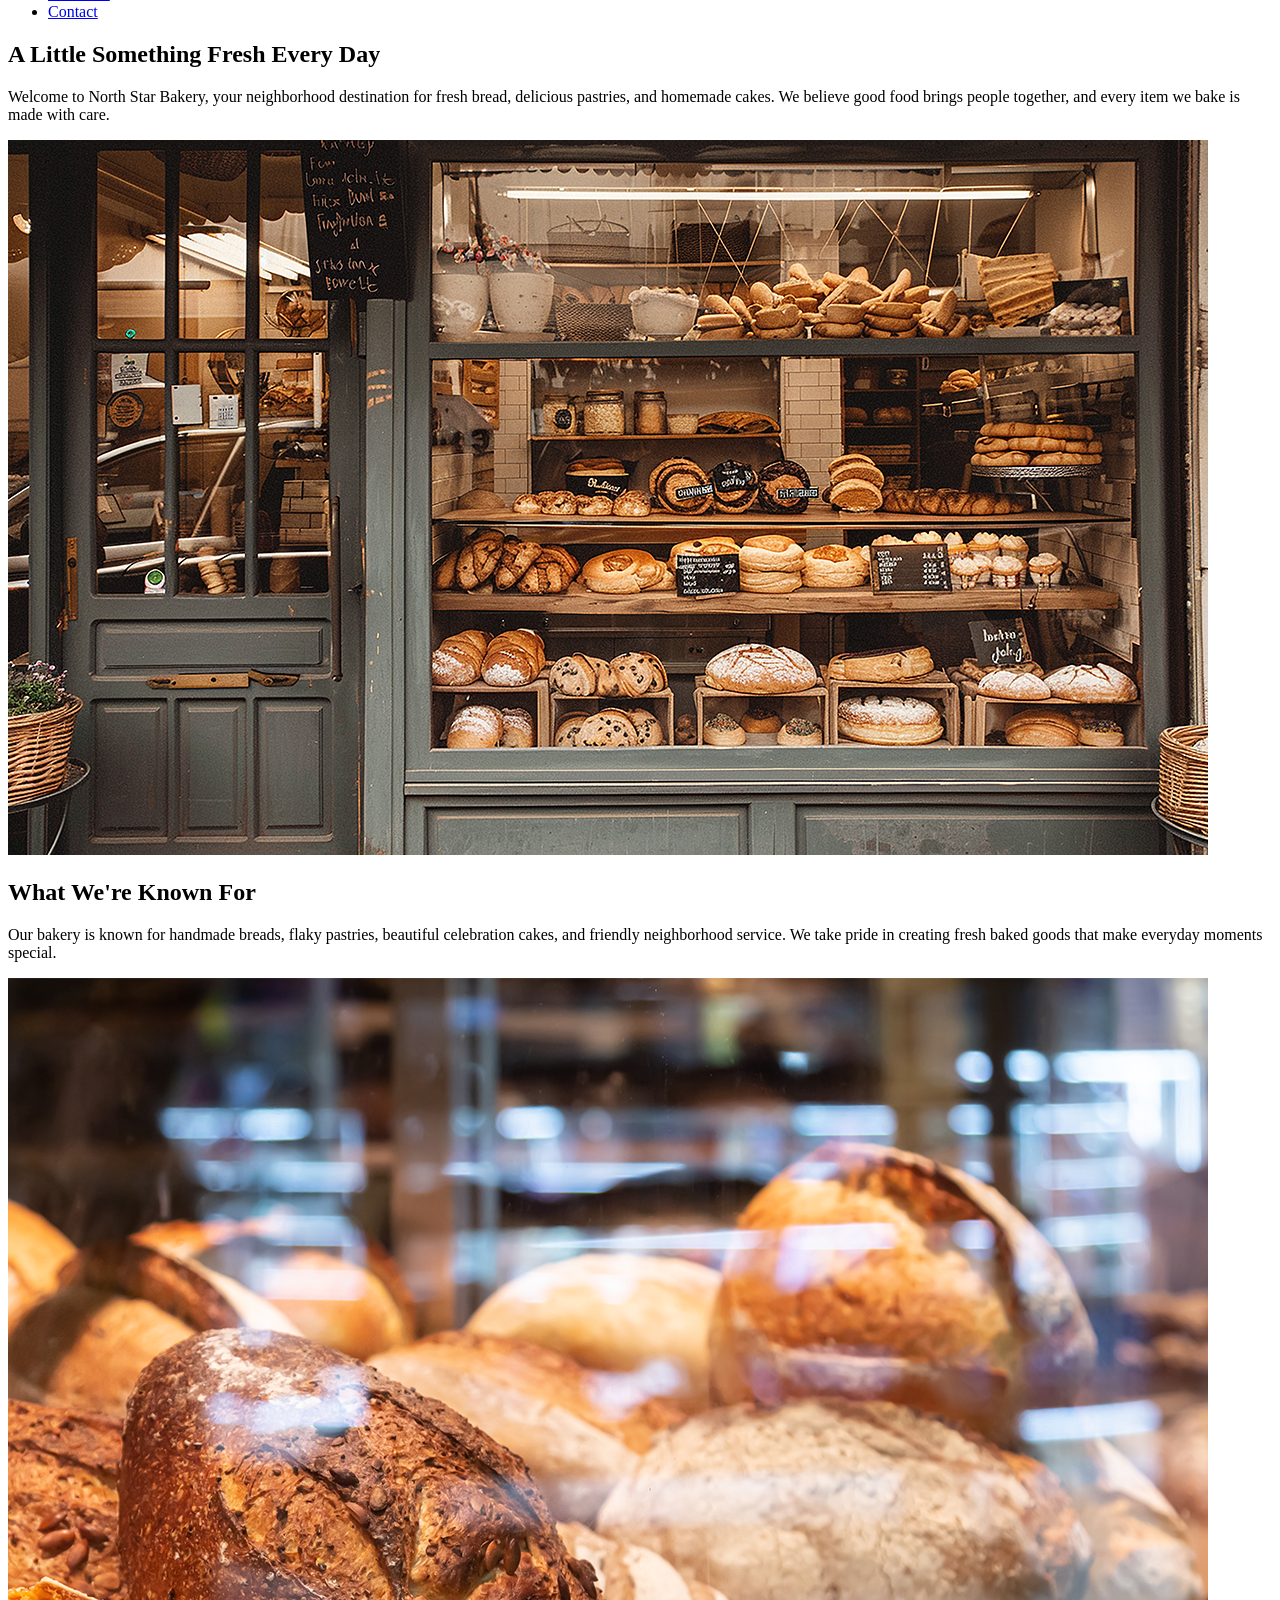
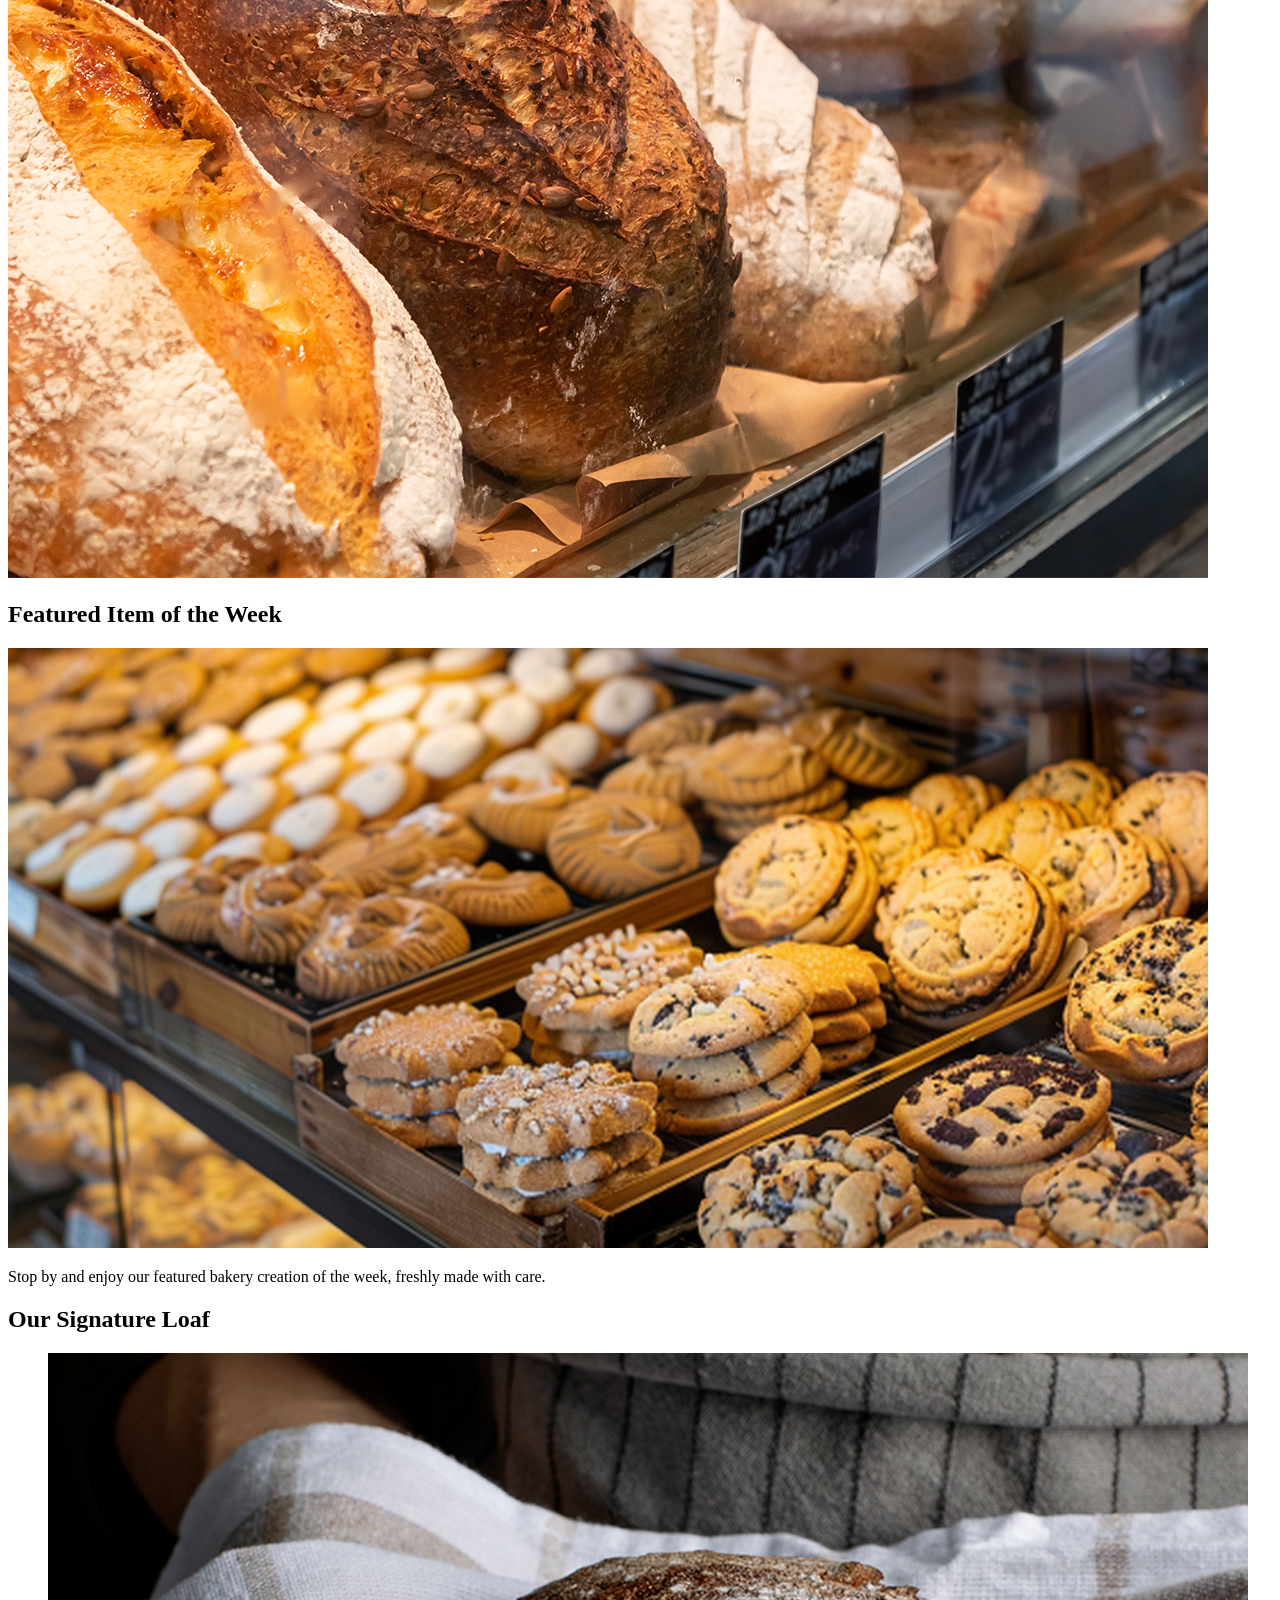
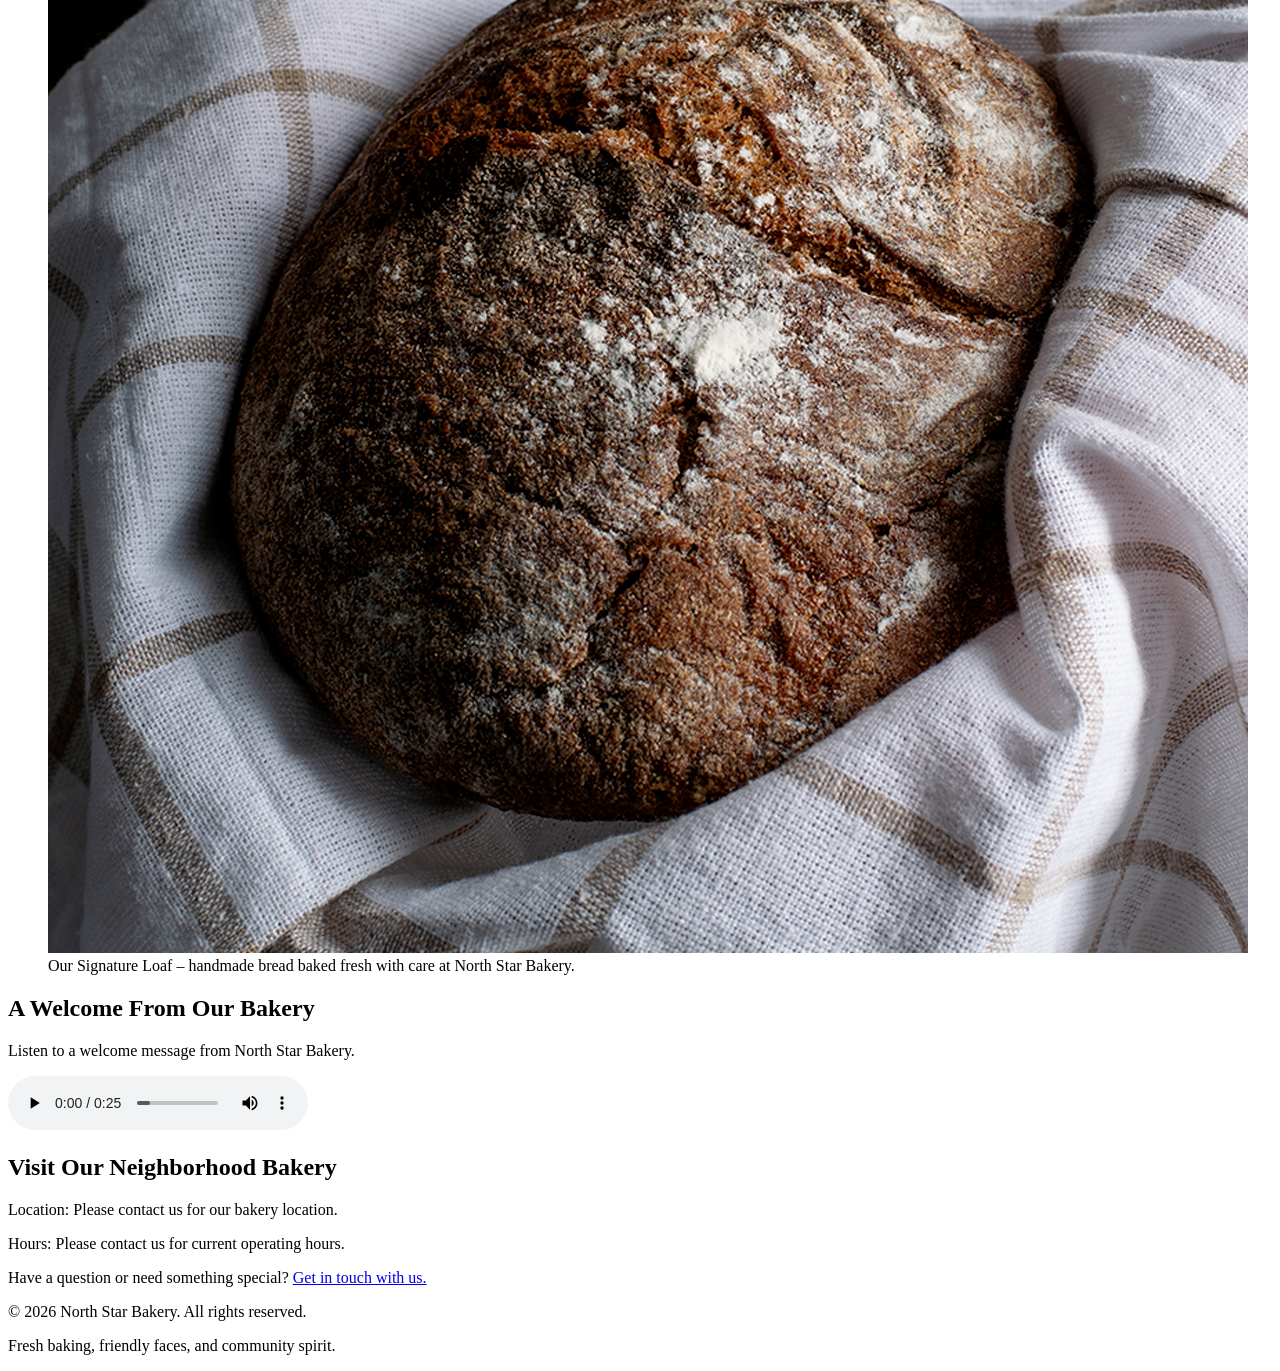
==== commit 6ff711fa: "Refactor HTML structure and improve section classes Removed unnecessary comments and added classes t" ====
--- a/index.html
+++ b/index.html
@@ -13,7 +13,6 @@
     <!-- HEADER -->
     <header>
 
-        <!-- Picture 1: Bakery Logo -->
         <img src="images/bakery-logo_c.png"
              alt="North Star Bakery Logo"
              class="logo">
@@ -36,7 +35,7 @@
     <main>
 
         <!-- WELCOME SECTION -->
-        <section>
+        <section class="welcome-section">
 
             <h2>A Little Something Fresh Every Day</h2>
 
@@ -48,7 +47,6 @@
                 with care.
             </p>
 
-            <!-- Picture 2: Bakery Storefront -->
             <img src="images/bakery-storefront_c.png"
                  alt="Front entrance of North Star Bakery"
                  class="featured-image">
@@ -67,7 +65,6 @@
                 fresh baked goods that make everyday moments special.
             </p>
 
-            <!-- Picture 3: Fresh Bakery Bread -->
             <img src="images/bakery-bread_c.png"
                  alt="Freshly baked artisan bread"
                  class="product-image">
@@ -75,13 +72,11 @@
         </section>
 
         <!-- FEATURED ITEM -->
-        <section>
+        <section class="featured-section">
 
             <h2>Featured Item of the Week</h2>
 
-            <!-- Picture 4: Featured Images -->
             <picture>
-
                 <source
                     media="(min-width: 768px)"
                     srcset="images/bakery-feature-large_c.png">
@@ -89,7 +84,6 @@
                 <img src="images/bakery-feature-small_c.png"
                      alt="North Star Bakery featured item"
                      class="featured-image">
-
             </picture>
 
             <p>
@@ -106,7 +100,6 @@
 
             <figure>
 
-                <!-- Picture 5: Signature Loaf -->
                 <img src="images/bakery-signature-loaf_c.png"
                      alt="Freshly baked Signature Loaf"
                      class="product-image">
@@ -139,7 +132,7 @@
         </section>
 
         <!-- LOCATION AND HOURS -->
-        <section>
+        <section class="visit-section">
 
             <h2>Visit Our Neighborhood Bakery</h2>
 
